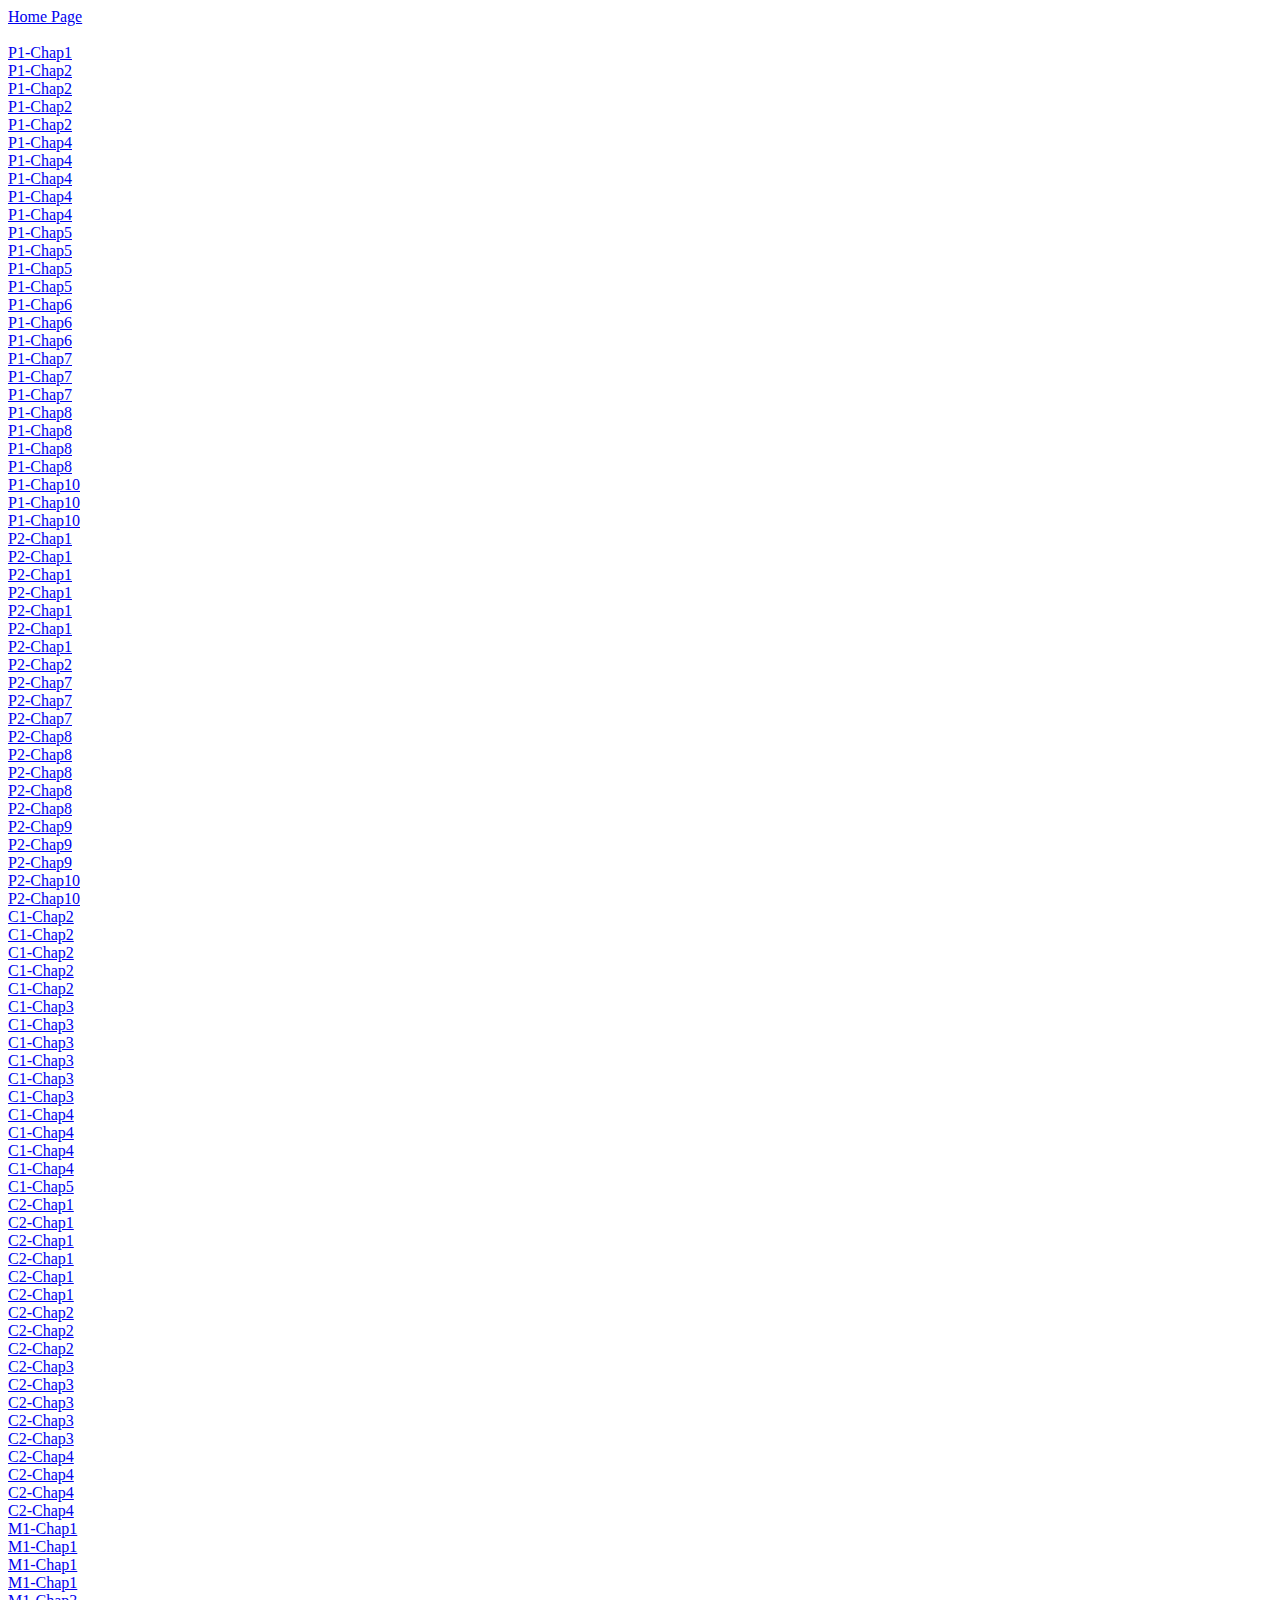
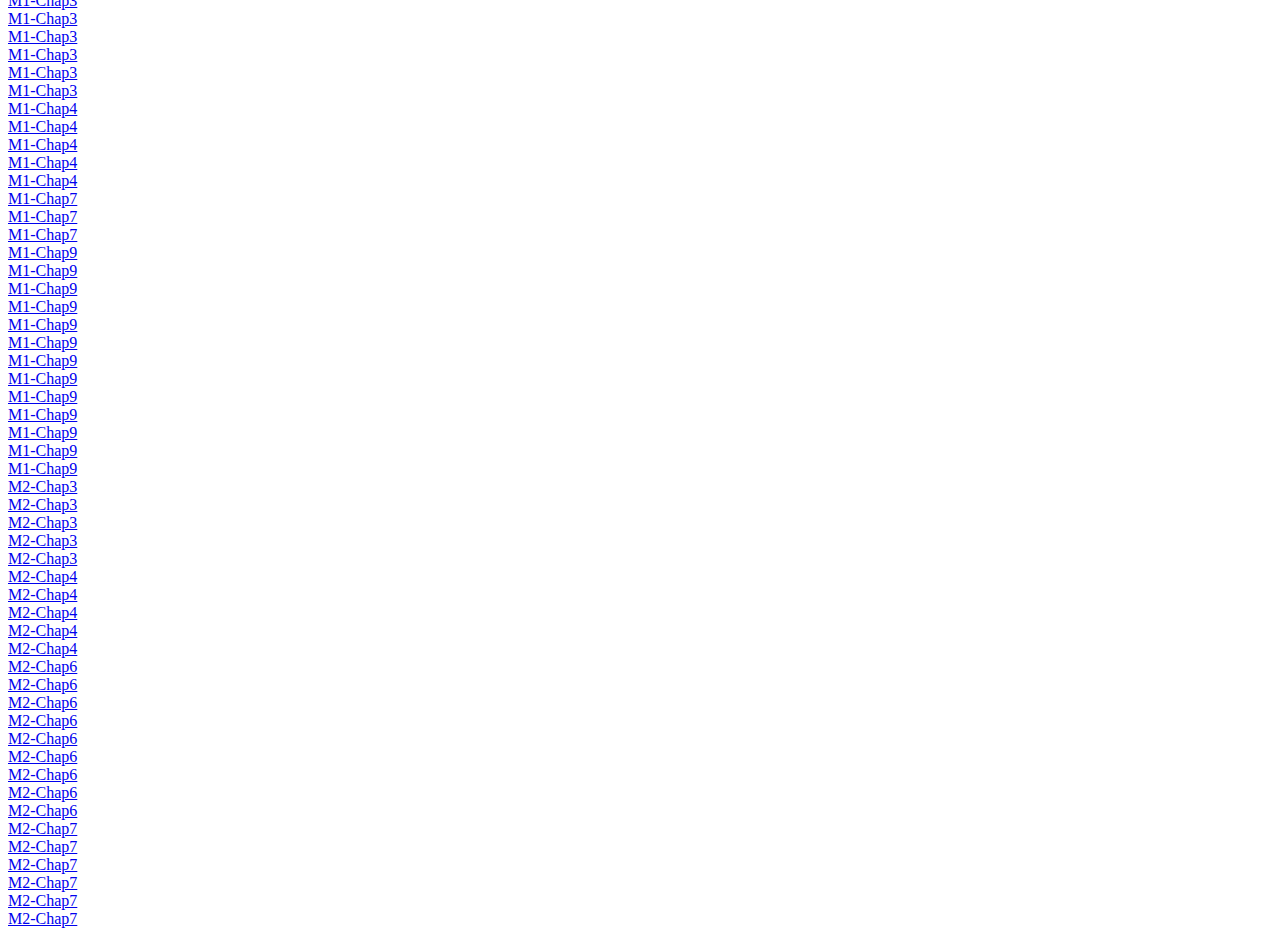
==== eng-master-course.html @ 5a01213c "Add files via upload" ====
<!DOCTYPE html>
<html lang="en">
<head>
    <meta charset="UTF-8">
    <title>Page title</title>
</head>

<body>
	<a href="index.html">Home Page</a><br><br>
	<div id="episode"><li><a href="https://www.youtube.com/embed/qIn3Ebvzquk" target="_blank" class="btn1" data-episode="1">P1-Chap1</a></li> <li><a href="https://www.youtube.com/embed/LFWSBetXIFY" target="_blank" class="btn2" data-episode="2">P1-Chap2</a></li> <li><a href="https://www.youtube.com/embed/RuA6Ti2GtvQ" target="_blank" class="btn3" data-episode="3">P1-Chap2</a></li> <li><a href="https://www.youtube.com/embed/HNg6okxCqPA" target="_blank" class="btn4" data-episode="4">P1-Chap2</a></li> <li><a href="https://www.youtube.com/embed/1-P4wSNPLtQ" target="_blank" class="btn5" data-episode="5">P1-Chap2</a></li> <li><a href="https://www.youtube.com/embed/xIxzbjqj0Z4" target="_blank" class="btn6" data-episode="6">P1-Chap4</a></li> <li><a href="https://www.youtube.com/embed/Z4BrOh06aFA" target="_blank" class="btn7" data-episode="7">P1-Chap4</a></li> <li><a href="https://www.youtube.com/embed/GrCzlS4kJOM" target="_blank" class="btn8" data-episode="8">P1-Chap4</a></li> <li><a href="https://www.youtube.com/embed/d9ynoMYPOjU" target="_blank" class="btn9" data-episode="9">P1-Chap4</a></li> <li><a href="https://www.youtube.com/embed/XBpPqo3p6p4" target="_blank" class="btn10" data-episode="10">P1-Chap4</a></li> <li><a href="https://www.youtube.com/embed/S8e2HyxCXeo" target="_blank" class="btn11" data-episode="11">P1-Chap5</a></li> <li><a href="https://www.youtube.com/embed/FTH6hxVmqUI" target="_blank" class="btn12" data-episode="12">P1-Chap5</a></li> <li><a href="https://www.youtube.com/embed/WFChYW8m6_s" target="_blank" class="btn13" data-episode="13">P1-Chap5</a></li> <li><a href="https://www.youtube.com/embed/08qN9uxZvfE" target="_blank" class="btn14" data-episode="14">P1-Chap5</a></li> <li><a href="https://www.youtube.com/embed/U294QK_Cl9I" target="_blank" class="btn15" data-episode="15">P1-Chap6</a></li> <li><a href="https://www.youtube.com/embed/Ef3BiXIybuI" target="_blank" class="btn16" data-episode="16">P1-Chap6</a></li> <li><a href="https://www.youtube.com/embed/bac44XeewjA" target="_blank" class="btn17" data-episode="17">P1-Chap6</a></li> <li><a href="https://www.youtube.com/embed/5kfsum3V3uM" target="_blank" class="btn18" data-episode="18">P1-Chap7</a></li> <li><a href="https://www.youtube.com/embed/offcs4v5NcY" target="_blank" class="btn19" data-episode="19">P1-Chap7</a></li> <li><a href="https://www.youtube.com/embed/cKwZTyirXg8" target="_blank" class="btn20" data-episode="20">P1-Chap7</a></li> <li><a href="https://www.youtube.com/embed/tm-GzwNNvs8" target="_blank" class="btn21" data-episode="21">P1-Chap8</a></li> <li><a href="https://www.youtube.com/embed/g0NFI07VVYk" target="_blank" class="btn22" data-episode="22">P1-Chap8</a></li> <li><a href="https://www.youtube.com/embed/IBwkVQE7lBQ" target="_blank" class="btn23" data-episode="23">P1-Chap8</a></li> <li><a href="https://www.youtube.com/embed/tWj_EOf27sk" target="_blank" class="btn24" data-episode="24">P1-Chap8</a></li> <li><a href="https://www.youtube.com/embed/JuBaedI1mf0" target="_blank" class="btn25" data-episode="25">P1-Chap10</a></li> <li><a href="https://www.youtube.com/embed/_YDj-R8Lg2c" target="_blank" class="btn26" data-episode="26">P1-Chap10</a></li> <li><a href="https://www.youtube.com/embed/vrCs-q3wAAQ" target="_blank" class="btn27" data-episode="27">P1-Chap10</a></li> <li><a href="https://www.youtube.com/embed/0OAFliOw7z8" target="_blank" class="btn28" data-episode="28">P2-Chap1</a></li> <li><a href="https://www.youtube.com/embed/HKCHepon_zo" target="_blank" class="btn29" data-episode="29">P2-Chap1</a></li> <li><a href="https://www.youtube.com/embed/u9uQehPVTds" target="_blank" class="btn30" data-episode="30">P2-Chap1</a></li> <li><a href="https://www.youtube.com/embed/yYwEPV3M7rI" target="_blank" class="btn31" data-episode="31">P2-Chap1</a></li> <li><a href="https://www.youtube.com/embed/lcaRHX7kQDY" target="_blank" class="btn32" data-episode="32">P2-Chap1</a></li> <li><a href="https://www.youtube.com/embed/WcFTY6wx1vE" target="_blank" class="btn33" data-episode="33">P2-Chap1</a></li> <li><a href="https://www.youtube.com/embed/PgT_V9Sc02c" target="_blank" class="btn34" data-episode="34">P2-Chap1</a></li> <li><a href="https://www.youtube.com/embed/UP_Q7umA9y4" target="_blank" class="btn35" data-episode="35">P2-Chap2</a></li> <li><a href="https://www.youtube.com/embed/GjwxCg92W1k" target="_blank" class="btn36" data-episode="36">P2-Chap7</a></li> <li><a href="https://www.youtube.com/embed/V_4DbqPUfF0" target="_blank" class="btn37" data-episode="37">P2-Chap7</a></li> <li><a href="https://www.youtube.com/embed/qEh_QP2Ly44" target="_blank" class="btn38" data-episode="38">P2-Chap7</a></li> <li><a href="https://www.youtube.com/embed/iuGiEfhfidI" target="_blank" class="btn39" data-episode="39">P2-Chap8</a></li> <li><a href="https://www.youtube.com/embed/20NYhOPnoB4" target="_blank" class="btn40" data-episode="40">P2-Chap8</a></li> <li><a href="https://www.youtube.com/embed/daEsY3inqaE" target="_blank" class="btn41" data-episode="41">P2-Chap8</a></li> <li><a href="https://www.youtube.com/embed/fjB0MWkNRsc" target="_blank" class="btn42" data-episode="42">P2-Chap8</a></li> <li><a href="https://www.youtube.com/embed/0UL1xpiduu4" target="_blank" class="btn43" data-episode="43">P2-Chap8</a></li> <li><a href="https://www.youtube.com/embed/bq8ZqnoBvk4" target="_blank" class="btn44" data-episode="44">P2-Chap9</a></li> <li><a href="https://www.youtube.com/embed/1RYSLXsT6go" target="_blank" class="btn45" data-episode="45">P2-Chap9</a></li> <li><a href="https://www.youtube.com/embed/RYm1O3x3U40" target="_blank" class="btn46" data-episode="46">P2-Chap9</a></li> <li><a href="https://www.youtube.com/embed/lWDG06elHwE" target="_blank" class="btn47" data-episode="47">P2-Chap10</a></li> <li><a href="https://www.youtube.com/embed/1_IdevbqcUA" target="_blank" class="btn48" data-episode="48">P2-Chap10</a></li> <li><a href="https://www.youtube.com/embed/7x_MVnyXPKI" target="_blank" class="btn49" data-episode="49">C1-Chap2</a></li> <li><a href="https://www.youtube.com/embed/NzoKvGJ8muI" target="_blank" class="btn50" data-episode="50">C1-Chap2</a></li> <li><a href="https://www.youtube.com/embed/3Hpg1yFbu-E" target="_blank" class="btn51" data-episode="51">C1-Chap2</a></li> <li><a href="https://www.youtube.com/embed/v46cCko1aPQ" target="_blank" class="btn52" data-episode="52">C1-Chap2</a></li> <li><a href="https://www.youtube.com/embed/SAY9PH0NgJw" target="_blank" class="btn53" data-episode="53">C1-Chap2</a></li> <li><a href="https://www.youtube.com/embed/kgRKSnrvk3Y" target="_blank" class="btn54" data-episode="54">C1-Chap3</a></li> <li><a href="https://www.youtube.com/embed/Y_np22MFXrM" target="_blank" class="btn55" data-episode="55">C1-Chap3</a></li> <li><a href="https://www.youtube.com/embed/m5hhyEj3vG4" target="_blank" class="btn56" data-episode="56">C1-Chap3</a></li> <li><a href="https://www.youtube.com/embed/929NhnT88IA" target="_blank" class="btn57" data-episode="57">C1-Chap3</a></li> <li><a href="https://www.youtube.com/embed/4RqFfzIRl4M" target="_blank" class="btn58" data-episode="58">C1-Chap3</a></li> <li><a href="https://www.youtube.com/embed/Obi7hUFs59I" target="_blank" class="btn59" data-episode="59">C1-Chap3</a></li> <li><a href="https://www.youtube.com/embed/BvxBJmAjq5s" target="_blank" class="btn60" data-episode="60">C1-Chap4</a></li> <li><a href="https://www.youtube.com/embed/7SYTFMxrK-A" target="_blank" class="btn61" data-episode="61">C1-Chap4</a></li> <li><a href="https://www.youtube.com/embed/tq0u7GIG7Kk" target="_blank" class="btn62" data-episode="62">C1-Chap4</a></li> <li><a href="https://www.youtube.com/embed/fODLasMzYW4" target="_blank" class="btn63" data-episode="63">C1-Chap4</a></li> <li><a href="https://www.youtube.com/embed/IqVSxjLYiqk" target="_blank" class="btn64" data-episode="64">C1-Chap5</a></li> <li><a href="https://www.youtube.com/embed/wtxuC2cnMYk" target="_blank" class="btn65" data-episode="65">C2-Chap1</a></li> <li><a href="https://www.youtube.com/embed/Z_VIQ5XjPi4" target="_blank" class="btn66" data-episode="66">C2-Chap1</a></li> <li><a href="https://www.youtube.com/embed/VG-20jEnL7M" target="_blank" class="btn67" data-episode="67">C2-Chap1</a></li> <li><a href="https://www.youtube.com/embed/uDS8FAsryx8" target="_blank" class="btn68" data-episode="68">C2-Chap1</a></li> <li><a href="https://www.youtube.com/embed/X1h0OV7CL9g" target="_blank" class="btn69" data-episode="69">C2-Chap1</a></li> <li><a href="https://www.youtube.com/embed/gHVJeKopqhk" target="_blank" class="btn70" data-episode="70">C2-Chap1</a></li> <li><a href="https://www.youtube.com/embed/nLU2LICk_gc" target="_blank" class="btn71" data-episode="71">C2-Chap2</a></li> <li><a href="https://www.youtube.com/embed/0ZvL6KMyilY" target="_blank" class="btn72" data-episode="72">C2-Chap2</a></li> <li><a href="https://www.youtube.com/embed/E2ZJHAbTqnQ" target="_blank" class="btn73" data-episode="73">C2-Chap2</a></li> <li><a href="https://www.youtube.com/embed/uoN-BAyAexI" target="_blank" class="btn74" data-episode="74">C2-Chap3</a></li> <li><a href="https://www.youtube.com/embed/1LSMvw8cPlg" target="_blank" class="btn75" data-episode="75">C2-Chap3</a></li> <li><a href="https://www.youtube.com/embed/lke7lotgdBU" target="_blank" class="btn76" data-episode="76">C2-Chap3</a></li> <li><a href="https://www.youtube.com/embed/g7_AlmgOwKw" target="_blank" class="btn77" data-episode="77">C2-Chap3</a></li> <li><a href="https://www.youtube.com/embed/qEZqAqnDPwE" target="_blank" class="btn78" data-episode="78">C2-Chap3</a></li> <li><a href="https://www.youtube.com/embed/4g59Fury5-0" target="_blank" class="btn79" data-episode="79">C2-Chap4</a></li> <li><a href="https://www.youtube.com/embed/Qr8OaLseP0M" target="_blank" class="btn80" data-episode="80">C2-Chap4</a></li> <li><a href="https://www.youtube.com/embed/KREMUrHnbhw" target="_blank" class="btn81" data-episode="81">C2-Chap4</a></li> <li><a href="https://www.youtube.com/embed/5K6B7BGtn7g" target="_blank" class="btn82" data-episode="82">C2-Chap4</a></li> <li><a href="https://www.youtube.com/embed/FLwquiZJx8c" target="_blank" class="btn83" data-episode="83">M1-Chap1</a></li> <li><a href="https://www.youtube.com/embed/J5IEx9Hs0kE" target="_blank" class="btn84" data-episode="84">M1-Chap1</a></li> <li><a href="https://www.youtube.com/embed/E_Edva47Eds" target="_blank" class="btn85" data-episode="85">M1-Chap1</a></li> <li><a href="https://www.youtube.com/embed/uQ_ZrUp_-ZU" target="_blank" class="btn86" data-episode="86">M1-Chap1</a></li> <li><a href="https://www.youtube.com/embed/dcbp41kwNk4" target="_blank" class="btn87" data-episode="87">M1-Chap3</a></li> <li><a href="https://www.youtube.com/embed/8mjbqgSk69s" target="_blank" class="btn88" data-episode="88">M1-Chap3</a></li> <li><a href="https://www.youtube.com/embed/CghK4sDqeso" target="_blank" class="btn89" data-episode="89">M1-Chap3</a></li> <li><a href="https://www.youtube.com/embed/ySi4MS_xcDM" target="_blank" class="btn90" data-episode="90">M1-Chap3</a></li> <li><a href="https://www.youtube.com/embed/Lh6-3BBdInw" target="_blank" class="btn91" data-episode="91">M1-Chap3</a></li> <li><a href="https://www.youtube.com/embed/QB2iR0LswIQ" target="_blank" class="btn92" data-episode="92">M1-Chap3</a></li> <li><a href="https://www.youtube.com/embed/uoP6GDaH98o" target="_blank" class="btn93" data-episode="93">M1-Chap4</a></li> <li><a href="https://www.youtube.com/embed/FY31yAkdd1g" target="_blank" class="btn94" data-episode="94">M1-Chap4</a></li> <li><a href="https://www.youtube.com/embed/Nt4r9IdfpKk" target="_blank" class="btn95" data-episode="95">M1-Chap4</a></li> <li><a href="https://www.youtube.com/embed/64niZ5GvI7s" target="_blank" class="btn96" data-episode="96">M1-Chap4</a></li> <li><a href="https://www.youtube.com/embed/O1FS0CgJ9xo" target="_blank" class="btn97" data-episode="97">M1-Chap4</a></li> <li><a href="https://www.youtube.com/embed/t8wTgc9PslE" target="_blank" class="btn98" data-episode="98">M1-Chap7</a></li> <li><a href="https://www.youtube.com/embed/tZ8RY-aPAE8" target="_blank" class="btn99" data-episode="99">M1-Chap7</a></li> <li><a href="https://www.youtube.com/embed/6k6mTyWfuiM" target="_blank" class="btn100" data-episode="100">M1-Chap7</a></li> <li><a href="https://www.youtube.com/embed/SNRqEPTJwhA" target="_blank" class="btn101" data-episode="101">M1-Chap9</a></li> <li><a href="https://www.youtube.com/embed/w4r8RHhOJPs" target="_blank" class="btn102" data-episode="102">M1-Chap9</a></li> <li><a href="https://www.youtube.com/embed/SirJvYprW8U" target="_blank" class="btn103" data-episode="103">M1-Chap9</a></li> <li><a href="https://www.youtube.com/embed/h-xyAcZZA0U" target="_blank" class="btn104" data-episode="104">M1-Chap9</a></li> <li><a href="https://www.youtube.com/embed/qUkrYHcl5tM" target="_blank" class="btn105" data-episode="105">M1-Chap9</a></li> <li><a href="https://www.youtube.com/embed/L03z_wi9_14" target="_blank" class="btn106" data-episode="106">M1-Chap9</a></li> <li><a href="https://www.youtube.com/embed/ZjOKFMMPAC4" target="_blank" class="btn107" data-episode="107">M1-Chap9</a></li> <li><a href="https://www.youtube.com/embed/usQvT0cJ03A" target="_blank" class="btn108" data-episode="108">M1-Chap9</a></li> <li><a href="https://www.youtube.com/embed/UvLKi26zXfU" target="_blank" class="btn109" data-episode="109">M1-Chap9</a></li> <li><a href="https://www.youtube.com/embed/rXqHTHM-fgM" target="_blank" class="btn110" data-episode="110">M1-Chap9</a></li> <li><a href="https://www.youtube.com/embed/VAHpmw7yAbU" target="_blank" class="btn111" data-episode="111">M1-Chap9</a></li> <li><a href="https://www.youtube.com/embed/JMiVHNmR0pg" target="_blank" class="btn112" data-episode="112">M1-Chap9</a></li> <li><a href="https://www.youtube.com/embed/VNhWT4RjVBY" target="_blank" class="btn113" data-episode="113">M1-Chap9</a></li> <li><a href="https://www.youtube.com/embed/2Jn1rctaOFM" target="_blank" class="btn114" data-episode="114">M2-Chap3</a></li> <li><a href="https://www.youtube.com/embed/WUb-gS3GUss" target="_blank" class="btn115" data-episode="115">M2-Chap3</a></li> <li><a href="https://www.youtube.com/embed/LIyRAVZzfO4" target="_blank" class="btn116" data-episode="116">M2-Chap3</a></li> <li><a href="https://www.youtube.com/embed/YGRgmn4r1gk" target="_blank" class="btn117" data-episode="117">M2-Chap3</a></li> <li><a href="https://www.youtube.com/embed/4pNDzSa_3-8" target="_blank" class="btn118" data-episode="118">M2-Chap3</a></li> <li><a href="https://www.youtube.com/embed/4YbLdZAKRjg" target="_blank" class="btn119" data-episode="119">M2-Chap4</a></li> <li><a href="https://www.youtube.com/embed/Qsgq681O_Fo" target="_blank" class="btn120" data-episode="120">M2-Chap4</a></li> <li><a href="https://www.youtube.com/embed/pm2T6JSwn4w" target="_blank" class="btn121" data-episode="121">M2-Chap4</a></li> <li><a href="https://www.youtube.com/embed/-o52wJq02pQ" target="_blank" class="btn122" data-episode="122">M2-Chap4</a></li> <li><a href="https://www.youtube.com/embed/1U6N6sRE_Tc" target="_blank" class="btn123" data-episode="123">M2-Chap4</a></li> <li><a href="https://www.youtube.com/embed/SArJfQHwSzE" target="_blank" class="btn124" data-episode="124">M2-Chap6</a></li> <li><a href="https://www.youtube.com/embed/VK_YfL2ik3Q" target="_blank" class="btn125" data-episode="125">M2-Chap6</a></li> <li><a href="https://www.youtube.com/embed/WzJvZ7FtQTE" target="_blank" class="btn126" data-episode="126">M2-Chap6</a></li> <li><a href="https://www.youtube.com/embed/mqzo9ywYveU" target="_blank" class="btn127" data-episode="127">M2-Chap6</a></li> <li><a href="https://www.youtube.com/embed/aDSoHK6OO2g" target="_blank" class="btn128" data-episode="128">M2-Chap6</a></li> <li><a href="https://www.youtube.com/embed/7El4nOgJGdc" target="_blank" class="btn129" data-episode="129">M2-Chap6</a></li> <li><a href="https://www.youtube.com/embed/-eG4TtoL-YQ" target="_blank" class="btn130" data-episode="130">M2-Chap6</a></li> <li><a href="https://www.youtube.com/embed/Msy-7LxCGTE" target="_blank" class="btn131" data-episode="131">M2-Chap6</a></li> <li><a href="https://www.youtube.com/embed/jUGOuMOcWUA" target="_blank" class="btn132" data-episode="132">M2-Chap6</a></li> <li><a href="https://www.youtube.com/embed/EPE-iZl7Zog" target="_blank" class="btn133" data-episode="133">M2-Chap7</a></li> <li><a href="https://www.youtube.com/embed/JiK_VCZojLI" target="_blank" class="btn134" data-episode="134">M2-Chap7</a></li> <li><a href="https://www.youtube.com/embed/dOpbWPOMRFc" target="_blank" class="btn135" data-episode="135">M2-Chap7</a></li> <li><a href="https://www.youtube.com/embed/MHwHa7uCMRw" target="_blank" class="btn136" data-episode="136">M2-Chap7</a></li> <li><a href="https://www.youtube.com/embed/kbID1RrlPSg" target="_blank" class="btn137" data-episode="137">M2-Chap7</a></li> <li><a href="https://www.youtube.com/embed/mVRN6l2hw6M" target="_blank" class="btn138" data-episode="138">M2-Chap7</a></li></div>



</body>

</html>
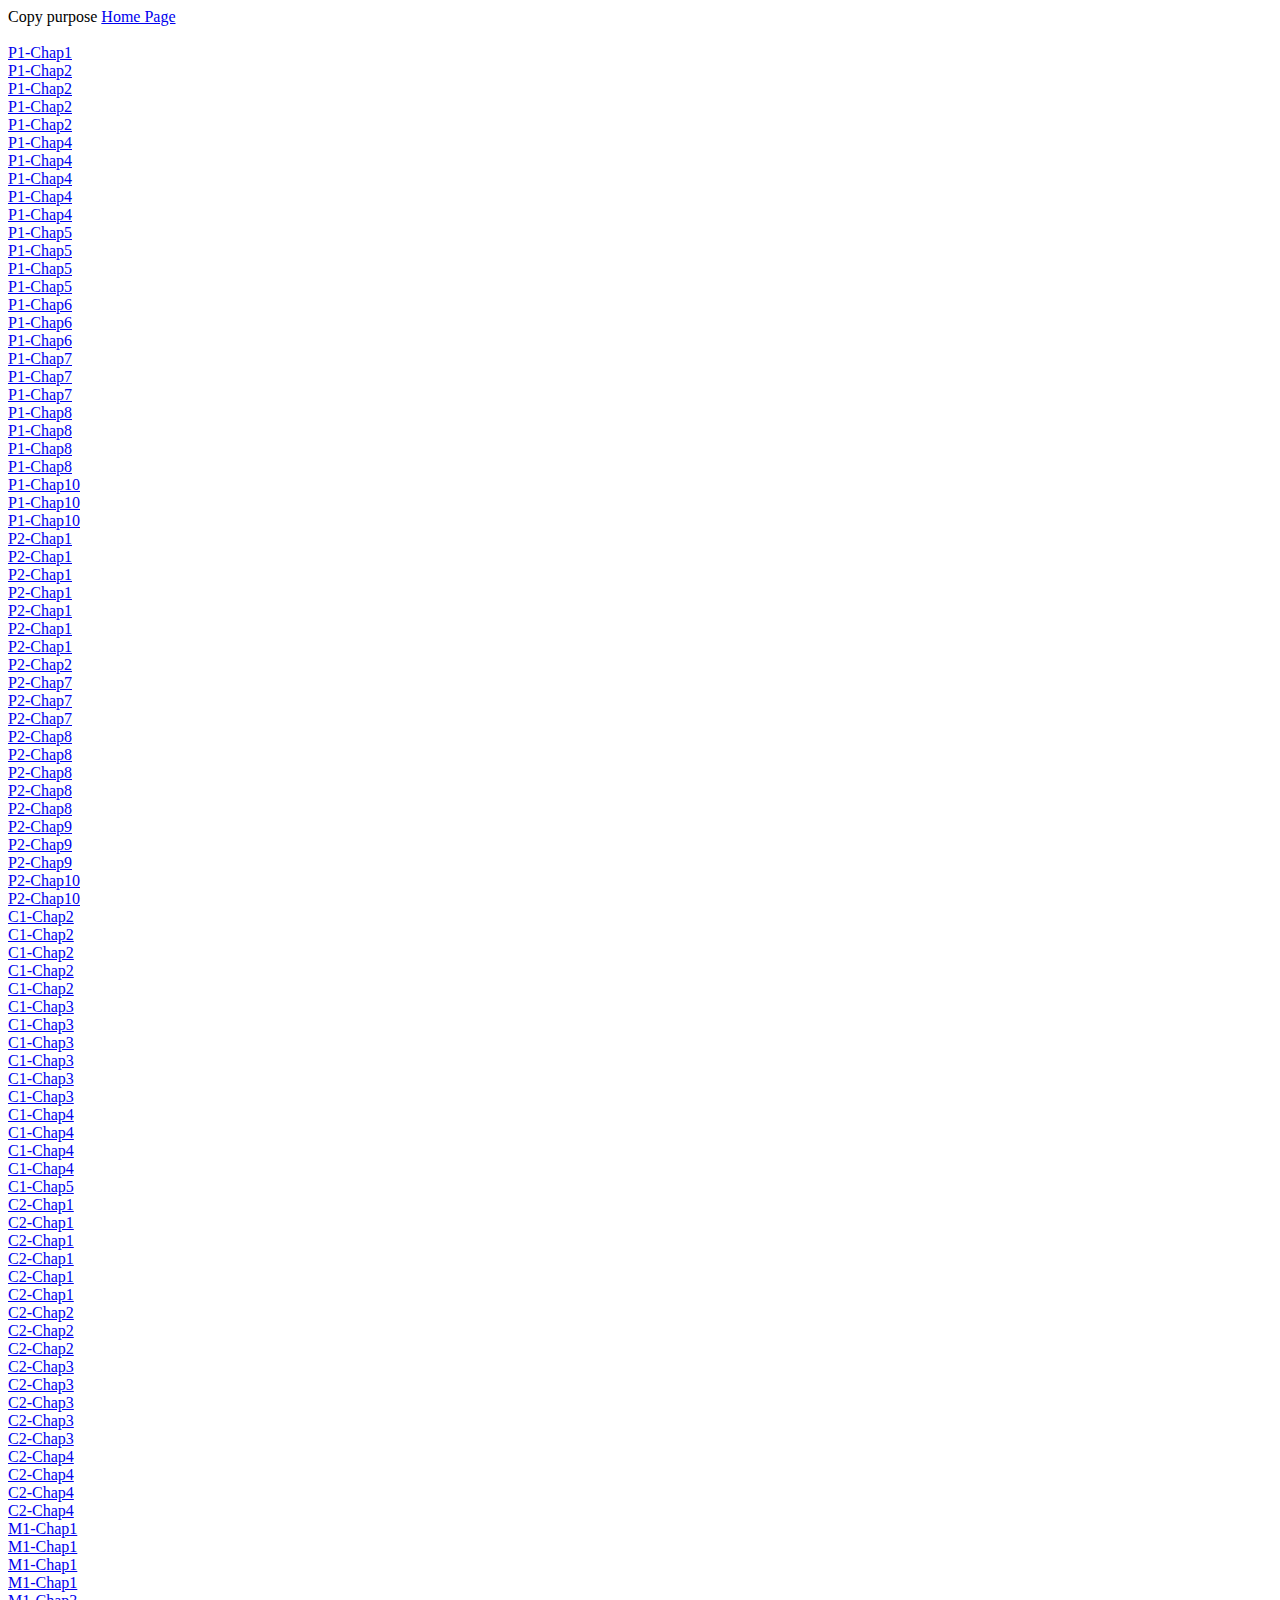
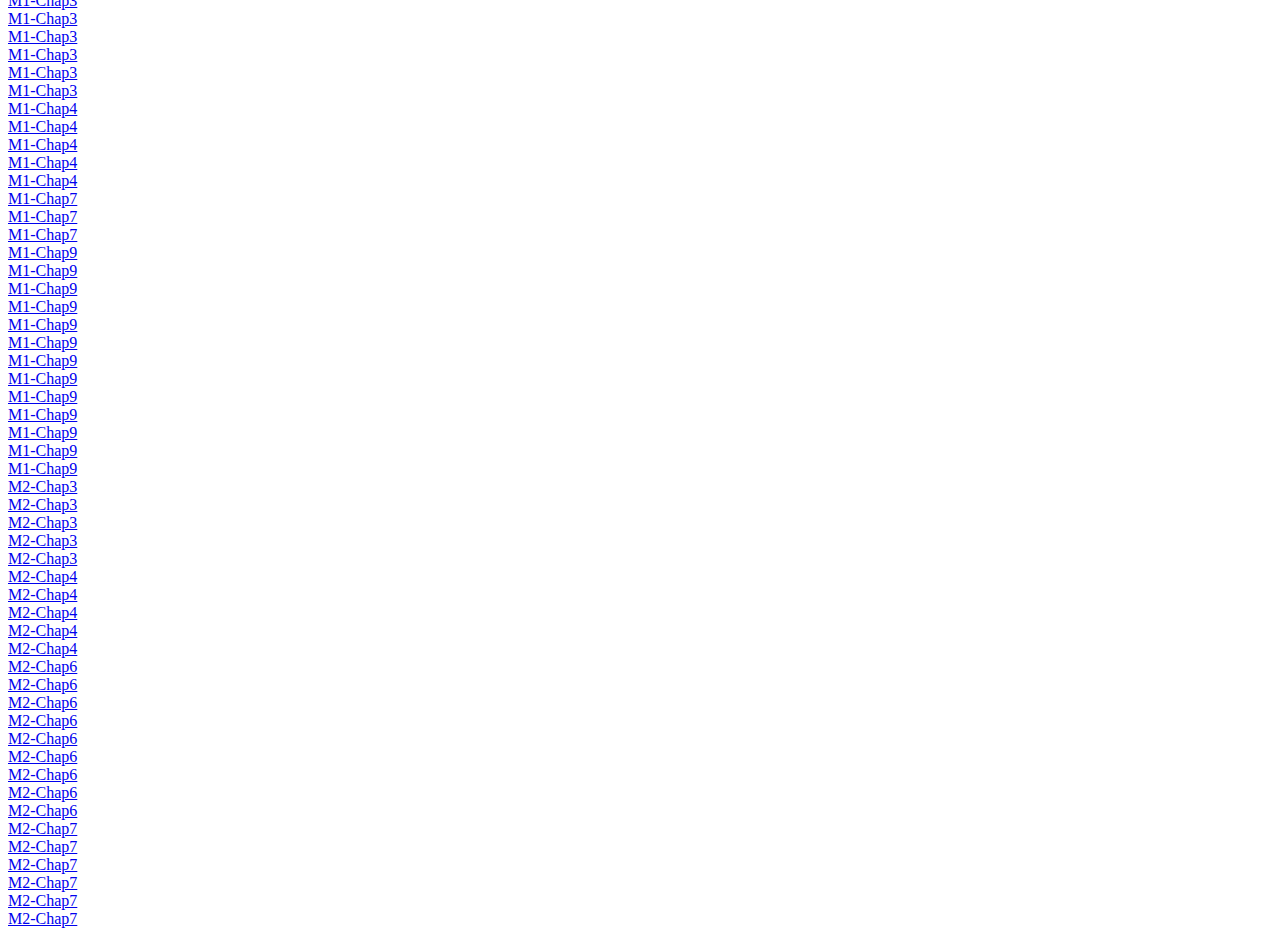
==== commit efd55431: "Update eng-master-course.html" ====
--- a/eng-master-course.html
+++ b/eng-master-course.html
@@ -1,11 +1,13 @@
 <!DOCTYPE html>
 <html lang="en">
 <head>
-    <meta charset="UTF-8">
+    <meta name="viewport" content="width=device-width, initial-scale=1.0">
     <title>Page title</title>
 </head>
 
 <body>
+Copy purpose
+	
 	<a href="index.html">Home Page</a><br><br>
 	<div id="episode"><li><a href="https://www.youtube.com/embed/qIn3Ebvzquk" target="_blank" class="btn1" data-episode="1">P1-Chap1</a></li> <li><a href="https://www.youtube.com/embed/LFWSBetXIFY" target="_blank" class="btn2" data-episode="2">P1-Chap2</a></li> <li><a href="https://www.youtube.com/embed/RuA6Ti2GtvQ" target="_blank" class="btn3" data-episode="3">P1-Chap2</a></li> <li><a href="https://www.youtube.com/embed/HNg6okxCqPA" target="_blank" class="btn4" data-episode="4">P1-Chap2</a></li> <li><a href="https://www.youtube.com/embed/1-P4wSNPLtQ" target="_blank" class="btn5" data-episode="5">P1-Chap2</a></li> <li><a href="https://www.youtube.com/embed/xIxzbjqj0Z4" target="_blank" class="btn6" data-episode="6">P1-Chap4</a></li> <li><a href="https://www.youtube.com/embed/Z4BrOh06aFA" target="_blank" class="btn7" data-episode="7">P1-Chap4</a></li> <li><a href="https://www.youtube.com/embed/GrCzlS4kJOM" target="_blank" class="btn8" data-episode="8">P1-Chap4</a></li> <li><a href="https://www.youtube.com/embed/d9ynoMYPOjU" target="_blank" class="btn9" data-episode="9">P1-Chap4</a></li> <li><a href="https://www.youtube.com/embed/XBpPqo3p6p4" target="_blank" class="btn10" data-episode="10">P1-Chap4</a></li> <li><a href="https://www.youtube.com/embed/S8e2HyxCXeo" target="_blank" class="btn11" data-episode="11">P1-Chap5</a></li> <li><a href="https://www.youtube.com/embed/FTH6hxVmqUI" target="_blank" class="btn12" data-episode="12">P1-Chap5</a></li> <li><a href="https://www.youtube.com/embed/WFChYW8m6_s" target="_blank" class="btn13" data-episode="13">P1-Chap5</a></li> <li><a href="https://www.youtube.com/embed/08qN9uxZvfE" target="_blank" class="btn14" data-episode="14">P1-Chap5</a></li> <li><a href="https://www.youtube.com/embed/U294QK_Cl9I" target="_blank" class="btn15" data-episode="15">P1-Chap6</a></li> <li><a href="https://www.youtube.com/embed/Ef3BiXIybuI" target="_blank" class="btn16" data-episode="16">P1-Chap6</a></li> <li><a href="https://www.youtube.com/embed/bac44XeewjA" target="_blank" class="btn17" data-episode="17">P1-Chap6</a></li> <li><a href="https://www.youtube.com/embed/5kfsum3V3uM" target="_blank" class="btn18" data-episode="18">P1-Chap7</a></li> <li><a href="https://www.youtube.com/embed/offcs4v5NcY" target="_blank" class="btn19" data-episode="19">P1-Chap7</a></li> <li><a href="https://www.youtube.com/embed/cKwZTyirXg8" target="_blank" class="btn20" data-episode="20">P1-Chap7</a></li> <li><a href="https://www.youtube.com/embed/tm-GzwNNvs8" target="_blank" class="btn21" data-episode="21">P1-Chap8</a></li> <li><a href="https://www.youtube.com/embed/g0NFI07VVYk" target="_blank" class="btn22" data-episode="22">P1-Chap8</a></li> <li><a href="https://www.youtube.com/embed/IBwkVQE7lBQ" target="_blank" class="btn23" data-episode="23">P1-Chap8</a></li> <li><a href="https://www.youtube.com/embed/tWj_EOf27sk" target="_blank" class="btn24" data-episode="24">P1-Chap8</a></li> <li><a href="https://www.youtube.com/embed/JuBaedI1mf0" target="_blank" class="btn25" data-episode="25">P1-Chap10</a></li> <li><a href="https://www.youtube.com/embed/_YDj-R8Lg2c" target="_blank" class="btn26" data-episode="26">P1-Chap10</a></li> <li><a href="https://www.youtube.com/embed/vrCs-q3wAAQ" target="_blank" class="btn27" data-episode="27">P1-Chap10</a></li> <li><a href="https://www.youtube.com/embed/0OAFliOw7z8" target="_blank" class="btn28" data-episode="28">P2-Chap1</a></li> <li><a href="https://www.youtube.com/embed/HKCHepon_zo" target="_blank" class="btn29" data-episode="29">P2-Chap1</a></li> <li><a href="https://www.youtube.com/embed/u9uQehPVTds" target="_blank" class="btn30" data-episode="30">P2-Chap1</a></li> <li><a href="https://www.youtube.com/embed/yYwEPV3M7rI" target="_blank" class="btn31" data-episode="31">P2-Chap1</a></li> <li><a href="https://www.youtube.com/embed/lcaRHX7kQDY" target="_blank" class="btn32" data-episode="32">P2-Chap1</a></li> <li><a href="https://www.youtube.com/embed/WcFTY6wx1vE" target="_blank" class="btn33" data-episode="33">P2-Chap1</a></li> <li><a href="https://www.youtube.com/embed/PgT_V9Sc02c" target="_blank" class="btn34" data-episode="34">P2-Chap1</a></li> <li><a href="https://www.youtube.com/embed/UP_Q7umA9y4" target="_blank" class="btn35" data-episode="35">P2-Chap2</a></li> <li><a href="https://www.youtube.com/embed/GjwxCg92W1k" target="_blank" class="btn36" data-episode="36">P2-Chap7</a></li> <li><a href="https://www.youtube.com/embed/V_4DbqPUfF0" target="_blank" class="btn37" data-episode="37">P2-Chap7</a></li> <li><a href="https://www.youtube.com/embed/qEh_QP2Ly44" target="_blank" class="btn38" data-episode="38">P2-Chap7</a></li> <li><a href="https://www.youtube.com/embed/iuGiEfhfidI" target="_blank" class="btn39" data-episode="39">P2-Chap8</a></li> <li><a href="https://www.youtube.com/embed/20NYhOPnoB4" target="_blank" class="btn40" data-episode="40">P2-Chap8</a></li> <li><a href="https://www.youtube.com/embed/daEsY3inqaE" target="_blank" class="btn41" data-episode="41">P2-Chap8</a></li> <li><a href="https://www.youtube.com/embed/fjB0MWkNRsc" target="_blank" class="btn42" data-episode="42">P2-Chap8</a></li> <li><a href="https://www.youtube.com/embed/0UL1xpiduu4" target="_blank" class="btn43" data-episode="43">P2-Chap8</a></li> <li><a href="https://www.youtube.com/embed/bq8ZqnoBvk4" target="_blank" class="btn44" data-episode="44">P2-Chap9</a></li> <li><a href="https://www.youtube.com/embed/1RYSLXsT6go" target="_blank" class="btn45" data-episode="45">P2-Chap9</a></li> <li><a href="https://www.youtube.com/embed/RYm1O3x3U40" target="_blank" class="btn46" data-episode="46">P2-Chap9</a></li> <li><a href="https://www.youtube.com/embed/lWDG06elHwE" target="_blank" class="btn47" data-episode="47">P2-Chap10</a></li> <li><a href="https://www.youtube.com/embed/1_IdevbqcUA" target="_blank" class="btn48" data-episode="48">P2-Chap10</a></li> <li><a href="https://www.youtube.com/embed/7x_MVnyXPKI" target="_blank" class="btn49" data-episode="49">C1-Chap2</a></li> <li><a href="https://www.youtube.com/embed/NzoKvGJ8muI" target="_blank" class="btn50" data-episode="50">C1-Chap2</a></li> <li><a href="https://www.youtube.com/embed/3Hpg1yFbu-E" target="_blank" class="btn51" data-episode="51">C1-Chap2</a></li> <li><a href="https://www.youtube.com/embed/v46cCko1aPQ" target="_blank" class="btn52" data-episode="52">C1-Chap2</a></li> <li><a href="https://www.youtube.com/embed/SAY9PH0NgJw" target="_blank" class="btn53" data-episode="53">C1-Chap2</a></li> <li><a href="https://www.youtube.com/embed/kgRKSnrvk3Y" target="_blank" class="btn54" data-episode="54">C1-Chap3</a></li> <li><a href="https://www.youtube.com/embed/Y_np22MFXrM" target="_blank" class="btn55" data-episode="55">C1-Chap3</a></li> <li><a href="https://www.youtube.com/embed/m5hhyEj3vG4" target="_blank" class="btn56" data-episode="56">C1-Chap3</a></li> <li><a href="https://www.youtube.com/embed/929NhnT88IA" target="_blank" class="btn57" data-episode="57">C1-Chap3</a></li> <li><a href="https://www.youtube.com/embed/4RqFfzIRl4M" target="_blank" class="btn58" data-episode="58">C1-Chap3</a></li> <li><a href="https://www.youtube.com/embed/Obi7hUFs59I" target="_blank" class="btn59" data-episode="59">C1-Chap3</a></li> <li><a href="https://www.youtube.com/embed/BvxBJmAjq5s" target="_blank" class="btn60" data-episode="60">C1-Chap4</a></li> <li><a href="https://www.youtube.com/embed/7SYTFMxrK-A" target="_blank" class="btn61" data-episode="61">C1-Chap4</a></li> <li><a href="https://www.youtube.com/embed/tq0u7GIG7Kk" target="_blank" class="btn62" data-episode="62">C1-Chap4</a></li> <li><a href="https://www.youtube.com/embed/fODLasMzYW4" target="_blank" class="btn63" data-episode="63">C1-Chap4</a></li> <li><a href="https://www.youtube.com/embed/IqVSxjLYiqk" target="_blank" class="btn64" data-episode="64">C1-Chap5</a></li> <li><a href="https://www.youtube.com/embed/wtxuC2cnMYk" target="_blank" class="btn65" data-episode="65">C2-Chap1</a></li> <li><a href="https://www.youtube.com/embed/Z_VIQ5XjPi4" target="_blank" class="btn66" data-episode="66">C2-Chap1</a></li> <li><a href="https://www.youtube.com/embed/VG-20jEnL7M" target="_blank" class="btn67" data-episode="67">C2-Chap1</a></li> <li><a href="https://www.youtube.com/embed/uDS8FAsryx8" target="_blank" class="btn68" data-episode="68">C2-Chap1</a></li> <li><a href="https://www.youtube.com/embed/X1h0OV7CL9g" target="_blank" class="btn69" data-episode="69">C2-Chap1</a></li> <li><a href="https://www.youtube.com/embed/gHVJeKopqhk" target="_blank" class="btn70" data-episode="70">C2-Chap1</a></li> <li><a href="https://www.youtube.com/embed/nLU2LICk_gc" target="_blank" class="btn71" data-episode="71">C2-Chap2</a></li> <li><a href="https://www.youtube.com/embed/0ZvL6KMyilY" target="_blank" class="btn72" data-episode="72">C2-Chap2</a></li> <li><a href="https://www.youtube.com/embed/E2ZJHAbTqnQ" target="_blank" class="btn73" data-episode="73">C2-Chap2</a></li> <li><a href="https://www.youtube.com/embed/uoN-BAyAexI" target="_blank" class="btn74" data-episode="74">C2-Chap3</a></li> <li><a href="https://www.youtube.com/embed/1LSMvw8cPlg" target="_blank" class="btn75" data-episode="75">C2-Chap3</a></li> <li><a href="https://www.youtube.com/embed/lke7lotgdBU" target="_blank" class="btn76" data-episode="76">C2-Chap3</a></li> <li><a href="https://www.youtube.com/embed/g7_AlmgOwKw" target="_blank" class="btn77" data-episode="77">C2-Chap3</a></li> <li><a href="https://www.youtube.com/embed/qEZqAqnDPwE" target="_blank" class="btn78" data-episode="78">C2-Chap3</a></li> <li><a href="https://www.youtube.com/embed/4g59Fury5-0" target="_blank" class="btn79" data-episode="79">C2-Chap4</a></li> <li><a href="https://www.youtube.com/embed/Qr8OaLseP0M" target="_blank" class="btn80" data-episode="80">C2-Chap4</a></li> <li><a href="https://www.youtube.com/embed/KREMUrHnbhw" target="_blank" class="btn81" data-episode="81">C2-Chap4</a></li> <li><a href="https://www.youtube.com/embed/5K6B7BGtn7g" target="_blank" class="btn82" data-episode="82">C2-Chap4</a></li> <li><a href="https://www.youtube.com/embed/FLwquiZJx8c" target="_blank" class="btn83" data-episode="83">M1-Chap1</a></li> <li><a href="https://www.youtube.com/embed/J5IEx9Hs0kE" target="_blank" class="btn84" data-episode="84">M1-Chap1</a></li> <li><a href="https://www.youtube.com/embed/E_Edva47Eds" target="_blank" class="btn85" data-episode="85">M1-Chap1</a></li> <li><a href="https://www.youtube.com/embed/uQ_ZrUp_-ZU" target="_blank" class="btn86" data-episode="86">M1-Chap1</a></li> <li><a href="https://www.youtube.com/embed/dcbp41kwNk4" target="_blank" class="btn87" data-episode="87">M1-Chap3</a></li> <li><a href="https://www.youtube.com/embed/8mjbqgSk69s" target="_blank" class="btn88" data-episode="88">M1-Chap3</a></li> <li><a href="https://www.youtube.com/embed/CghK4sDqeso" target="_blank" class="btn89" data-episode="89">M1-Chap3</a></li> <li><a href="https://www.youtube.com/embed/ySi4MS_xcDM" target="_blank" class="btn90" data-episode="90">M1-Chap3</a></li> <li><a href="https://www.youtube.com/embed/Lh6-3BBdInw" target="_blank" class="btn91" data-episode="91">M1-Chap3</a></li> <li><a href="https://www.youtube.com/embed/QB2iR0LswIQ" target="_blank" class="btn92" data-episode="92">M1-Chap3</a></li> <li><a href="https://www.youtube.com/embed/uoP6GDaH98o" target="_blank" class="btn93" data-episode="93">M1-Chap4</a></li> <li><a href="https://www.youtube.com/embed/FY31yAkdd1g" target="_blank" class="btn94" data-episode="94">M1-Chap4</a></li> <li><a href="https://www.youtube.com/embed/Nt4r9IdfpKk" target="_blank" class="btn95" data-episode="95">M1-Chap4</a></li> <li><a href="https://www.youtube.com/embed/64niZ5GvI7s" target="_blank" class="btn96" data-episode="96">M1-Chap4</a></li> <li><a href="https://www.youtube.com/embed/O1FS0CgJ9xo" target="_blank" class="btn97" data-episode="97">M1-Chap4</a></li> <li><a href="https://www.youtube.com/embed/t8wTgc9PslE" target="_blank" class="btn98" data-episode="98">M1-Chap7</a></li> <li><a href="https://www.youtube.com/embed/tZ8RY-aPAE8" target="_blank" class="btn99" data-episode="99">M1-Chap7</a></li> <li><a href="https://www.youtube.com/embed/6k6mTyWfuiM" target="_blank" class="btn100" data-episode="100">M1-Chap7</a></li> <li><a href="https://www.youtube.com/embed/SNRqEPTJwhA" target="_blank" class="btn101" data-episode="101">M1-Chap9</a></li> <li><a href="https://www.youtube.com/embed/w4r8RHhOJPs" target="_blank" class="btn102" data-episode="102">M1-Chap9</a></li> <li><a href="https://www.youtube.com/embed/SirJvYprW8U" target="_blank" class="btn103" data-episode="103">M1-Chap9</a></li> <li><a href="https://www.youtube.com/embed/h-xyAcZZA0U" target="_blank" class="btn104" data-episode="104">M1-Chap9</a></li> <li><a href="https://www.youtube.com/embed/qUkrYHcl5tM" target="_blank" class="btn105" data-episode="105">M1-Chap9</a></li> <li><a href="https://www.youtube.com/embed/L03z_wi9_14" target="_blank" class="btn106" data-episode="106">M1-Chap9</a></li> <li><a href="https://www.youtube.com/embed/ZjOKFMMPAC4" target="_blank" class="btn107" data-episode="107">M1-Chap9</a></li> <li><a href="https://www.youtube.com/embed/usQvT0cJ03A" target="_blank" class="btn108" data-episode="108">M1-Chap9</a></li> <li><a href="https://www.youtube.com/embed/UvLKi26zXfU" target="_blank" class="btn109" data-episode="109">M1-Chap9</a></li> <li><a href="https://www.youtube.com/embed/rXqHTHM-fgM" target="_blank" class="btn110" data-episode="110">M1-Chap9</a></li> <li><a href="https://www.youtube.com/embed/VAHpmw7yAbU" target="_blank" class="btn111" data-episode="111">M1-Chap9</a></li> <li><a href="https://www.youtube.com/embed/JMiVHNmR0pg" target="_blank" class="btn112" data-episode="112">M1-Chap9</a></li> <li><a href="https://www.youtube.com/embed/VNhWT4RjVBY" target="_blank" class="btn113" data-episode="113">M1-Chap9</a></li> <li><a href="https://www.youtube.com/embed/2Jn1rctaOFM" target="_blank" class="btn114" data-episode="114">M2-Chap3</a></li> <li><a href="https://www.youtube.com/embed/WUb-gS3GUss" target="_blank" class="btn115" data-episode="115">M2-Chap3</a></li> <li><a href="https://www.youtube.com/embed/LIyRAVZzfO4" target="_blank" class="btn116" data-episode="116">M2-Chap3</a></li> <li><a href="https://www.youtube.com/embed/YGRgmn4r1gk" target="_blank" class="btn117" data-episode="117">M2-Chap3</a></li> <li><a href="https://www.youtube.com/embed/4pNDzSa_3-8" target="_blank" class="btn118" data-episode="118">M2-Chap3</a></li> <li><a href="https://www.youtube.com/embed/4YbLdZAKRjg" target="_blank" class="btn119" data-episode="119">M2-Chap4</a></li> <li><a href="https://www.youtube.com/embed/Qsgq681O_Fo" target="_blank" class="btn120" data-episode="120">M2-Chap4</a></li> <li><a href="https://www.youtube.com/embed/pm2T6JSwn4w" target="_blank" class="btn121" data-episode="121">M2-Chap4</a></li> <li><a href="https://www.youtube.com/embed/-o52wJq02pQ" target="_blank" class="btn122" data-episode="122">M2-Chap4</a></li> <li><a href="https://www.youtube.com/embed/1U6N6sRE_Tc" target="_blank" class="btn123" data-episode="123">M2-Chap4</a></li> <li><a href="https://www.youtube.com/embed/SArJfQHwSzE" target="_blank" class="btn124" data-episode="124">M2-Chap6</a></li> <li><a href="https://www.youtube.com/embed/VK_YfL2ik3Q" target="_blank" class="btn125" data-episode="125">M2-Chap6</a></li> <li><a href="https://www.youtube.com/embed/WzJvZ7FtQTE" target="_blank" class="btn126" data-episode="126">M2-Chap6</a></li> <li><a href="https://www.youtube.com/embed/mqzo9ywYveU" target="_blank" class="btn127" data-episode="127">M2-Chap6</a></li> <li><a href="https://www.youtube.com/embed/aDSoHK6OO2g" target="_blank" class="btn128" data-episode="128">M2-Chap6</a></li> <li><a href="https://www.youtube.com/embed/7El4nOgJGdc" target="_blank" class="btn129" data-episode="129">M2-Chap6</a></li> <li><a href="https://www.youtube.com/embed/-eG4TtoL-YQ" target="_blank" class="btn130" data-episode="130">M2-Chap6</a></li> <li><a href="https://www.youtube.com/embed/Msy-7LxCGTE" target="_blank" class="btn131" data-episode="131">M2-Chap6</a></li> <li><a href="https://www.youtube.com/embed/jUGOuMOcWUA" target="_blank" class="btn132" data-episode="132">M2-Chap6</a></li> <li><a href="https://www.youtube.com/embed/EPE-iZl7Zog" target="_blank" class="btn133" data-episode="133">M2-Chap7</a></li> <li><a href="https://www.youtube.com/embed/JiK_VCZojLI" target="_blank" class="btn134" data-episode="134">M2-Chap7</a></li> <li><a href="https://www.youtube.com/embed/dOpbWPOMRFc" target="_blank" class="btn135" data-episode="135">M2-Chap7</a></li> <li><a href="https://www.youtube.com/embed/MHwHa7uCMRw" target="_blank" class="btn136" data-episode="136">M2-Chap7</a></li> <li><a href="https://www.youtube.com/embed/kbID1RrlPSg" target="_blank" class="btn137" data-episode="137">M2-Chap7</a></li> <li><a href="https://www.youtube.com/embed/mVRN6l2hw6M" target="_blank" class="btn138" data-episode="138">M2-Chap7</a></li></div>
 
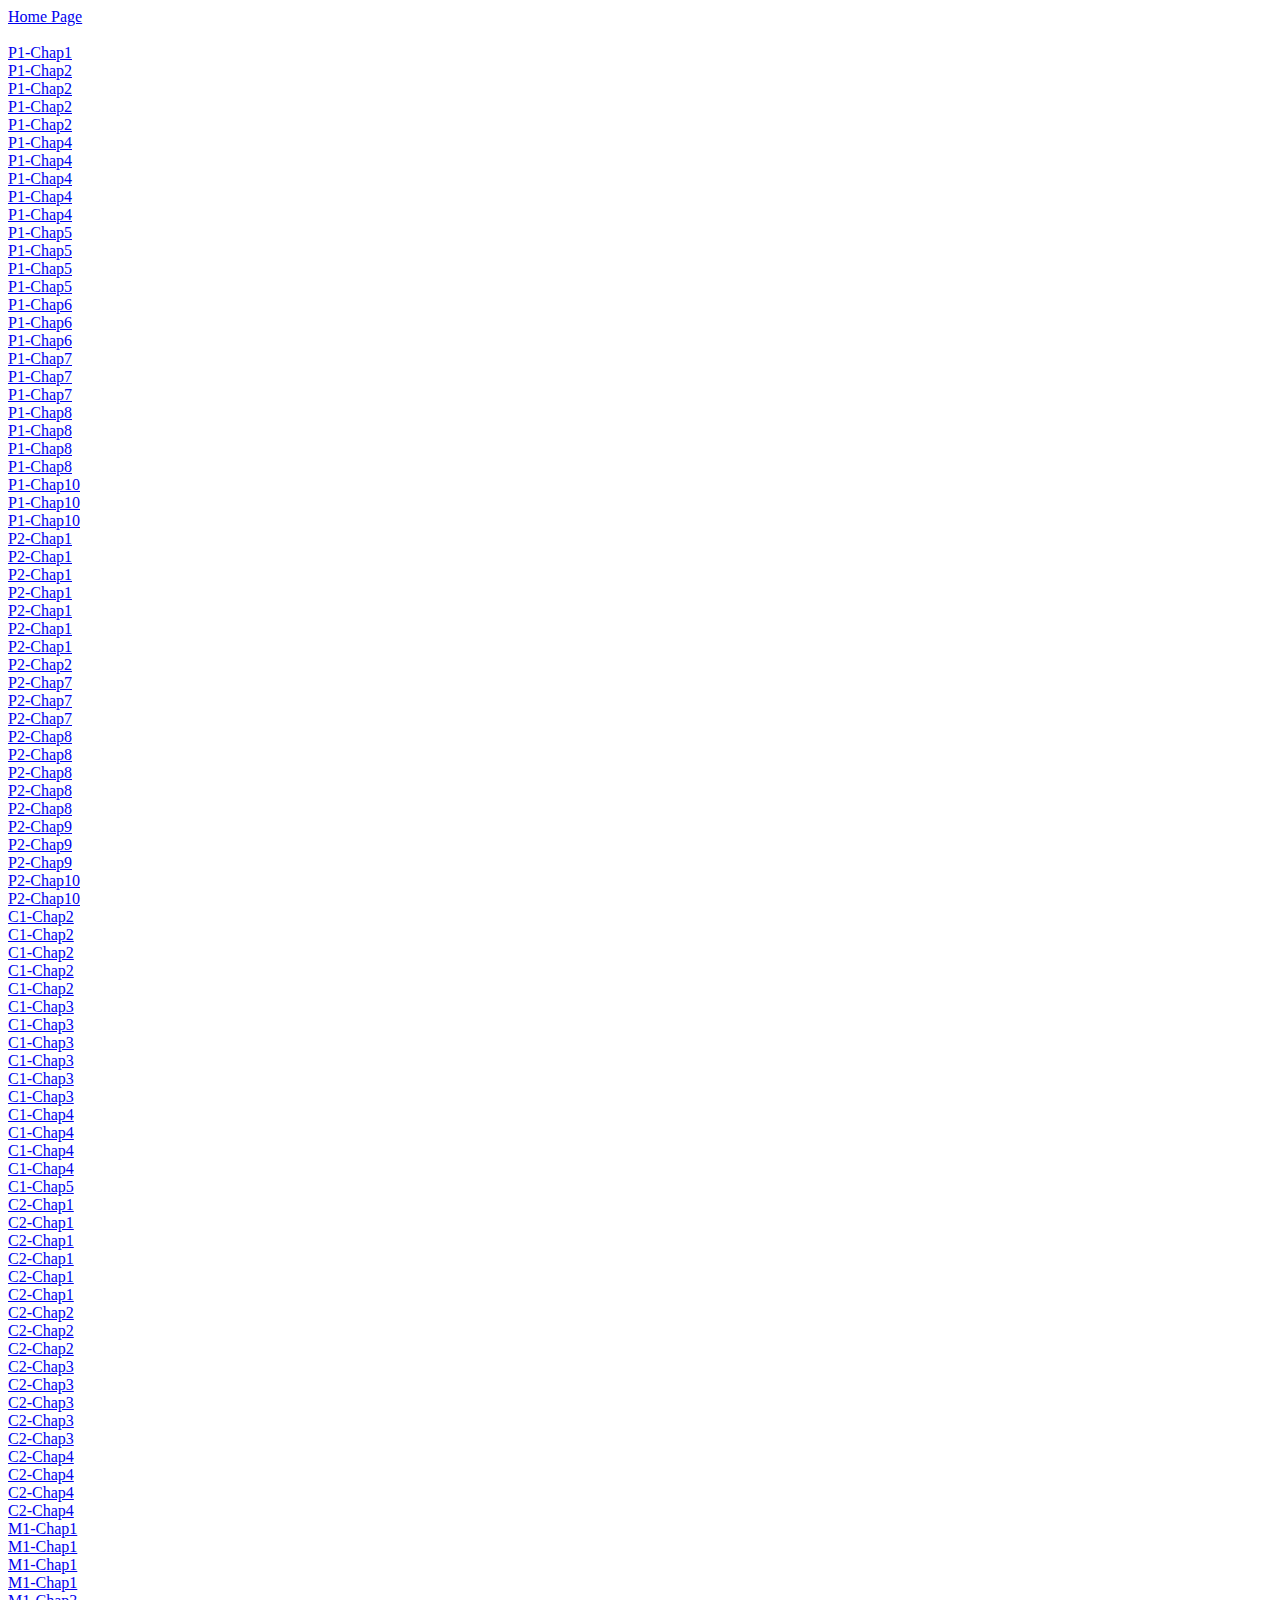
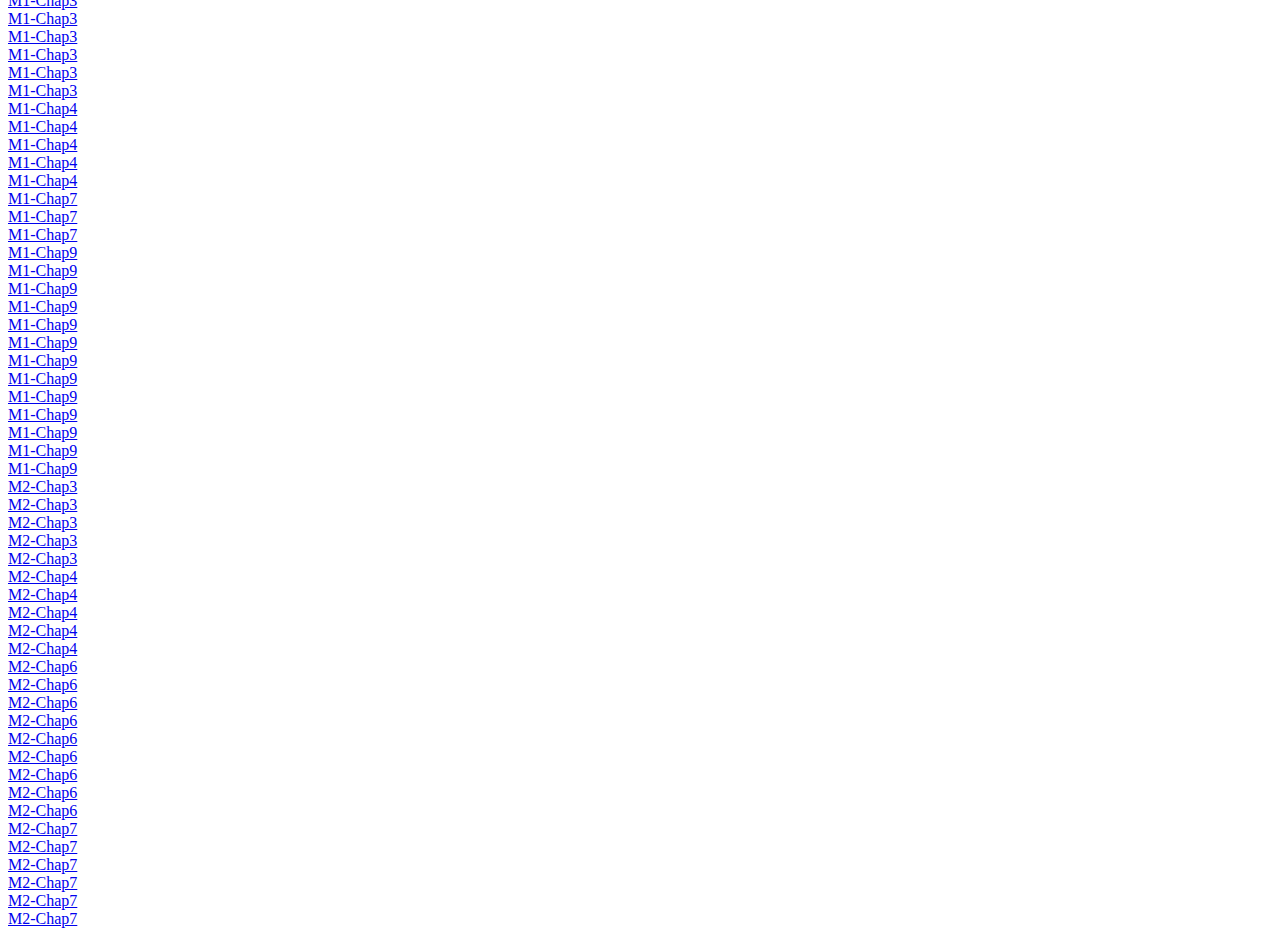
==== commit 24b78c97: "Update eng-master-course.html" ====
--- a/eng-master-course.html
+++ b/eng-master-course.html
@@ -6,7 +6,6 @@
 </head>
 
 <body>
-Copy purpose
 	
 	<a href="index.html">Home Page</a><br><br>
 	<div id="episode"><li><a href="https://www.youtube.com/embed/qIn3Ebvzquk" target="_blank" class="btn1" data-episode="1">P1-Chap1</a></li> <li><a href="https://www.youtube.com/embed/LFWSBetXIFY" target="_blank" class="btn2" data-episode="2">P1-Chap2</a></li> <li><a href="https://www.youtube.com/embed/RuA6Ti2GtvQ" target="_blank" class="btn3" data-episode="3">P1-Chap2</a></li> <li><a href="https://www.youtube.com/embed/HNg6okxCqPA" target="_blank" class="btn4" data-episode="4">P1-Chap2</a></li> <li><a href="https://www.youtube.com/embed/1-P4wSNPLtQ" target="_blank" class="btn5" data-episode="5">P1-Chap2</a></li> <li><a href="https://www.youtube.com/embed/xIxzbjqj0Z4" target="_blank" class="btn6" data-episode="6">P1-Chap4</a></li> <li><a href="https://www.youtube.com/embed/Z4BrOh06aFA" target="_blank" class="btn7" data-episode="7">P1-Chap4</a></li> <li><a href="https://www.youtube.com/embed/GrCzlS4kJOM" target="_blank" class="btn8" data-episode="8">P1-Chap4</a></li> <li><a href="https://www.youtube.com/embed/d9ynoMYPOjU" target="_blank" class="btn9" data-episode="9">P1-Chap4</a></li> <li><a href="https://www.youtube.com/embed/XBpPqo3p6p4" target="_blank" class="btn10" data-episode="10">P1-Chap4</a></li> <li><a href="https://www.youtube.com/embed/S8e2HyxCXeo" target="_blank" class="btn11" data-episode="11">P1-Chap5</a></li> <li><a href="https://www.youtube.com/embed/FTH6hxVmqUI" target="_blank" class="btn12" data-episode="12">P1-Chap5</a></li> <li><a href="https://www.youtube.com/embed/WFChYW8m6_s" target="_blank" class="btn13" data-episode="13">P1-Chap5</a></li> <li><a href="https://www.youtube.com/embed/08qN9uxZvfE" target="_blank" class="btn14" data-episode="14">P1-Chap5</a></li> <li><a href="https://www.youtube.com/embed/U294QK_Cl9I" target="_blank" class="btn15" data-episode="15">P1-Chap6</a></li> <li><a href="https://www.youtube.com/embed/Ef3BiXIybuI" target="_blank" class="btn16" data-episode="16">P1-Chap6</a></li> <li><a href="https://www.youtube.com/embed/bac44XeewjA" target="_blank" class="btn17" data-episode="17">P1-Chap6</a></li> <li><a href="https://www.youtube.com/embed/5kfsum3V3uM" target="_blank" class="btn18" data-episode="18">P1-Chap7</a></li> <li><a href="https://www.youtube.com/embed/offcs4v5NcY" target="_blank" class="btn19" data-episode="19">P1-Chap7</a></li> <li><a href="https://www.youtube.com/embed/cKwZTyirXg8" target="_blank" class="btn20" data-episode="20">P1-Chap7</a></li> <li><a href="https://www.youtube.com/embed/tm-GzwNNvs8" target="_blank" class="btn21" data-episode="21">P1-Chap8</a></li> <li><a href="https://www.youtube.com/embed/g0NFI07VVYk" target="_blank" class="btn22" data-episode="22">P1-Chap8</a></li> <li><a href="https://www.youtube.com/embed/IBwkVQE7lBQ" target="_blank" class="btn23" data-episode="23">P1-Chap8</a></li> <li><a href="https://www.youtube.com/embed/tWj_EOf27sk" target="_blank" class="btn24" data-episode="24">P1-Chap8</a></li> <li><a href="https://www.youtube.com/embed/JuBaedI1mf0" target="_blank" class="btn25" data-episode="25">P1-Chap10</a></li> <li><a href="https://www.youtube.com/embed/_YDj-R8Lg2c" target="_blank" class="btn26" data-episode="26">P1-Chap10</a></li> <li><a href="https://www.youtube.com/embed/vrCs-q3wAAQ" target="_blank" class="btn27" data-episode="27">P1-Chap10</a></li> <li><a href="https://www.youtube.com/embed/0OAFliOw7z8" target="_blank" class="btn28" data-episode="28">P2-Chap1</a></li> <li><a href="https://www.youtube.com/embed/HKCHepon_zo" target="_blank" class="btn29" data-episode="29">P2-Chap1</a></li> <li><a href="https://www.youtube.com/embed/u9uQehPVTds" target="_blank" class="btn30" data-episode="30">P2-Chap1</a></li> <li><a href="https://www.youtube.com/embed/yYwEPV3M7rI" target="_blank" class="btn31" data-episode="31">P2-Chap1</a></li> <li><a href="https://www.youtube.com/embed/lcaRHX7kQDY" target="_blank" class="btn32" data-episode="32">P2-Chap1</a></li> <li><a href="https://www.youtube.com/embed/WcFTY6wx1vE" target="_blank" class="btn33" data-episode="33">P2-Chap1</a></li> <li><a href="https://www.youtube.com/embed/PgT_V9Sc02c" target="_blank" class="btn34" data-episode="34">P2-Chap1</a></li> <li><a href="https://www.youtube.com/embed/UP_Q7umA9y4" target="_blank" class="btn35" data-episode="35">P2-Chap2</a></li> <li><a href="https://www.youtube.com/embed/GjwxCg92W1k" target="_blank" class="btn36" data-episode="36">P2-Chap7</a></li> <li><a href="https://www.youtube.com/embed/V_4DbqPUfF0" target="_blank" class="btn37" data-episode="37">P2-Chap7</a></li> <li><a href="https://www.youtube.com/embed/qEh_QP2Ly44" target="_blank" class="btn38" data-episode="38">P2-Chap7</a></li> <li><a href="https://www.youtube.com/embed/iuGiEfhfidI" target="_blank" class="btn39" data-episode="39">P2-Chap8</a></li> <li><a href="https://www.youtube.com/embed/20NYhOPnoB4" target="_blank" class="btn40" data-episode="40">P2-Chap8</a></li> <li><a href="https://www.youtube.com/embed/daEsY3inqaE" target="_blank" class="btn41" data-episode="41">P2-Chap8</a></li> <li><a href="https://www.youtube.com/embed/fjB0MWkNRsc" target="_blank" class="btn42" data-episode="42">P2-Chap8</a></li> <li><a href="https://www.youtube.com/embed/0UL1xpiduu4" target="_blank" class="btn43" data-episode="43">P2-Chap8</a></li> <li><a href="https://www.youtube.com/embed/bq8ZqnoBvk4" target="_blank" class="btn44" data-episode="44">P2-Chap9</a></li> <li><a href="https://www.youtube.com/embed/1RYSLXsT6go" target="_blank" class="btn45" data-episode="45">P2-Chap9</a></li> <li><a href="https://www.youtube.com/embed/RYm1O3x3U40" target="_blank" class="btn46" data-episode="46">P2-Chap9</a></li> <li><a href="https://www.youtube.com/embed/lWDG06elHwE" target="_blank" class="btn47" data-episode="47">P2-Chap10</a></li> <li><a href="https://www.youtube.com/embed/1_IdevbqcUA" target="_blank" class="btn48" data-episode="48">P2-Chap10</a></li> <li><a href="https://www.youtube.com/embed/7x_MVnyXPKI" target="_blank" class="btn49" data-episode="49">C1-Chap2</a></li> <li><a href="https://www.youtube.com/embed/NzoKvGJ8muI" target="_blank" class="btn50" data-episode="50">C1-Chap2</a></li> <li><a href="https://www.youtube.com/embed/3Hpg1yFbu-E" target="_blank" class="btn51" data-episode="51">C1-Chap2</a></li> <li><a href="https://www.youtube.com/embed/v46cCko1aPQ" target="_blank" class="btn52" data-episode="52">C1-Chap2</a></li> <li><a href="https://www.youtube.com/embed/SAY9PH0NgJw" target="_blank" class="btn53" data-episode="53">C1-Chap2</a></li> <li><a href="https://www.youtube.com/embed/kgRKSnrvk3Y" target="_blank" class="btn54" data-episode="54">C1-Chap3</a></li> <li><a href="https://www.youtube.com/embed/Y_np22MFXrM" target="_blank" class="btn55" data-episode="55">C1-Chap3</a></li> <li><a href="https://www.youtube.com/embed/m5hhyEj3vG4" target="_blank" class="btn56" data-episode="56">C1-Chap3</a></li> <li><a href="https://www.youtube.com/embed/929NhnT88IA" target="_blank" class="btn57" data-episode="57">C1-Chap3</a></li> <li><a href="https://www.youtube.com/embed/4RqFfzIRl4M" target="_blank" class="btn58" data-episode="58">C1-Chap3</a></li> <li><a href="https://www.youtube.com/embed/Obi7hUFs59I" target="_blank" class="btn59" data-episode="59">C1-Chap3</a></li> <li><a href="https://www.youtube.com/embed/BvxBJmAjq5s" target="_blank" class="btn60" data-episode="60">C1-Chap4</a></li> <li><a href="https://www.youtube.com/embed/7SYTFMxrK-A" target="_blank" class="btn61" data-episode="61">C1-Chap4</a></li> <li><a href="https://www.youtube.com/embed/tq0u7GIG7Kk" target="_blank" class="btn62" data-episode="62">C1-Chap4</a></li> <li><a href="https://www.youtube.com/embed/fODLasMzYW4" target="_blank" class="btn63" data-episode="63">C1-Chap4</a></li> <li><a href="https://www.youtube.com/embed/IqVSxjLYiqk" target="_blank" class="btn64" data-episode="64">C1-Chap5</a></li> <li><a href="https://www.youtube.com/embed/wtxuC2cnMYk" target="_blank" class="btn65" data-episode="65">C2-Chap1</a></li> <li><a href="https://www.youtube.com/embed/Z_VIQ5XjPi4" target="_blank" class="btn66" data-episode="66">C2-Chap1</a></li> <li><a href="https://www.youtube.com/embed/VG-20jEnL7M" target="_blank" class="btn67" data-episode="67">C2-Chap1</a></li> <li><a href="https://www.youtube.com/embed/uDS8FAsryx8" target="_blank" class="btn68" data-episode="68">C2-Chap1</a></li> <li><a href="https://www.youtube.com/embed/X1h0OV7CL9g" target="_blank" class="btn69" data-episode="69">C2-Chap1</a></li> <li><a href="https://www.youtube.com/embed/gHVJeKopqhk" target="_blank" class="btn70" data-episode="70">C2-Chap1</a></li> <li><a href="https://www.youtube.com/embed/nLU2LICk_gc" target="_blank" class="btn71" data-episode="71">C2-Chap2</a></li> <li><a href="https://www.youtube.com/embed/0ZvL6KMyilY" target="_blank" class="btn72" data-episode="72">C2-Chap2</a></li> <li><a href="https://www.youtube.com/embed/E2ZJHAbTqnQ" target="_blank" class="btn73" data-episode="73">C2-Chap2</a></li> <li><a href="https://www.youtube.com/embed/uoN-BAyAexI" target="_blank" class="btn74" data-episode="74">C2-Chap3</a></li> <li><a href="https://www.youtube.com/embed/1LSMvw8cPlg" target="_blank" class="btn75" data-episode="75">C2-Chap3</a></li> <li><a href="https://www.youtube.com/embed/lke7lotgdBU" target="_blank" class="btn76" data-episode="76">C2-Chap3</a></li> <li><a href="https://www.youtube.com/embed/g7_AlmgOwKw" target="_blank" class="btn77" data-episode="77">C2-Chap3</a></li> <li><a href="https://www.youtube.com/embed/qEZqAqnDPwE" target="_blank" class="btn78" data-episode="78">C2-Chap3</a></li> <li><a href="https://www.youtube.com/embed/4g59Fury5-0" target="_blank" class="btn79" data-episode="79">C2-Chap4</a></li> <li><a href="https://www.youtube.com/embed/Qr8OaLseP0M" target="_blank" class="btn80" data-episode="80">C2-Chap4</a></li> <li><a href="https://www.youtube.com/embed/KREMUrHnbhw" target="_blank" class="btn81" data-episode="81">C2-Chap4</a></li> <li><a href="https://www.youtube.com/embed/5K6B7BGtn7g" target="_blank" class="btn82" data-episode="82">C2-Chap4</a></li> <li><a href="https://www.youtube.com/embed/FLwquiZJx8c" target="_blank" class="btn83" data-episode="83">M1-Chap1</a></li> <li><a href="https://www.youtube.com/embed/J5IEx9Hs0kE" target="_blank" class="btn84" data-episode="84">M1-Chap1</a></li> <li><a href="https://www.youtube.com/embed/E_Edva47Eds" target="_blank" class="btn85" data-episode="85">M1-Chap1</a></li> <li><a href="https://www.youtube.com/embed/uQ_ZrUp_-ZU" target="_blank" class="btn86" data-episode="86">M1-Chap1</a></li> <li><a href="https://www.youtube.com/embed/dcbp41kwNk4" target="_blank" class="btn87" data-episode="87">M1-Chap3</a></li> <li><a href="https://www.youtube.com/embed/8mjbqgSk69s" target="_blank" class="btn88" data-episode="88">M1-Chap3</a></li> <li><a href="https://www.youtube.com/embed/CghK4sDqeso" target="_blank" class="btn89" data-episode="89">M1-Chap3</a></li> <li><a href="https://www.youtube.com/embed/ySi4MS_xcDM" target="_blank" class="btn90" data-episode="90">M1-Chap3</a></li> <li><a href="https://www.youtube.com/embed/Lh6-3BBdInw" target="_blank" class="btn91" data-episode="91">M1-Chap3</a></li> <li><a href="https://www.youtube.com/embed/QB2iR0LswIQ" target="_blank" class="btn92" data-episode="92">M1-Chap3</a></li> <li><a href="https://www.youtube.com/embed/uoP6GDaH98o" target="_blank" class="btn93" data-episode="93">M1-Chap4</a></li> <li><a href="https://www.youtube.com/embed/FY31yAkdd1g" target="_blank" class="btn94" data-episode="94">M1-Chap4</a></li> <li><a href="https://www.youtube.com/embed/Nt4r9IdfpKk" target="_blank" class="btn95" data-episode="95">M1-Chap4</a></li> <li><a href="https://www.youtube.com/embed/64niZ5GvI7s" target="_blank" class="btn96" data-episode="96">M1-Chap4</a></li> <li><a href="https://www.youtube.com/embed/O1FS0CgJ9xo" target="_blank" class="btn97" data-episode="97">M1-Chap4</a></li> <li><a href="https://www.youtube.com/embed/t8wTgc9PslE" target="_blank" class="btn98" data-episode="98">M1-Chap7</a></li> <li><a href="https://www.youtube.com/embed/tZ8RY-aPAE8" target="_blank" class="btn99" data-episode="99">M1-Chap7</a></li> <li><a href="https://www.youtube.com/embed/6k6mTyWfuiM" target="_blank" class="btn100" data-episode="100">M1-Chap7</a></li> <li><a href="https://www.youtube.com/embed/SNRqEPTJwhA" target="_blank" class="btn101" data-episode="101">M1-Chap9</a></li> <li><a href="https://www.youtube.com/embed/w4r8RHhOJPs" target="_blank" class="btn102" data-episode="102">M1-Chap9</a></li> <li><a href="https://www.youtube.com/embed/SirJvYprW8U" target="_blank" class="btn103" data-episode="103">M1-Chap9</a></li> <li><a href="https://www.youtube.com/embed/h-xyAcZZA0U" target="_blank" class="btn104" data-episode="104">M1-Chap9</a></li> <li><a href="https://www.youtube.com/embed/qUkrYHcl5tM" target="_blank" class="btn105" data-episode="105">M1-Chap9</a></li> <li><a href="https://www.youtube.com/embed/L03z_wi9_14" target="_blank" class="btn106" data-episode="106">M1-Chap9</a></li> <li><a href="https://www.youtube.com/embed/ZjOKFMMPAC4" target="_blank" class="btn107" data-episode="107">M1-Chap9</a></li> <li><a href="https://www.youtube.com/embed/usQvT0cJ03A" target="_blank" class="btn108" data-episode="108">M1-Chap9</a></li> <li><a href="https://www.youtube.com/embed/UvLKi26zXfU" target="_blank" class="btn109" data-episode="109">M1-Chap9</a></li> <li><a href="https://www.youtube.com/embed/rXqHTHM-fgM" target="_blank" class="btn110" data-episode="110">M1-Chap9</a></li> <li><a href="https://www.youtube.com/embed/VAHpmw7yAbU" target="_blank" class="btn111" data-episode="111">M1-Chap9</a></li> <li><a href="https://www.youtube.com/embed/JMiVHNmR0pg" target="_blank" class="btn112" data-episode="112">M1-Chap9</a></li> <li><a href="https://www.youtube.com/embed/VNhWT4RjVBY" target="_blank" class="btn113" data-episode="113">M1-Chap9</a></li> <li><a href="https://www.youtube.com/embed/2Jn1rctaOFM" target="_blank" class="btn114" data-episode="114">M2-Chap3</a></li> <li><a href="https://www.youtube.com/embed/WUb-gS3GUss" target="_blank" class="btn115" data-episode="115">M2-Chap3</a></li> <li><a href="https://www.youtube.com/embed/LIyRAVZzfO4" target="_blank" class="btn116" data-episode="116">M2-Chap3</a></li> <li><a href="https://www.youtube.com/embed/YGRgmn4r1gk" target="_blank" class="btn117" data-episode="117">M2-Chap3</a></li> <li><a href="https://www.youtube.com/embed/4pNDzSa_3-8" target="_blank" class="btn118" data-episode="118">M2-Chap3</a></li> <li><a href="https://www.youtube.com/embed/4YbLdZAKRjg" target="_blank" class="btn119" data-episode="119">M2-Chap4</a></li> <li><a href="https://www.youtube.com/embed/Qsgq681O_Fo" target="_blank" class="btn120" data-episode="120">M2-Chap4</a></li> <li><a href="https://www.youtube.com/embed/pm2T6JSwn4w" target="_blank" class="btn121" data-episode="121">M2-Chap4</a></li> <li><a href="https://www.youtube.com/embed/-o52wJq02pQ" target="_blank" class="btn122" data-episode="122">M2-Chap4</a></li> <li><a href="https://www.youtube.com/embed/1U6N6sRE_Tc" target="_blank" class="btn123" data-episode="123">M2-Chap4</a></li> <li><a href="https://www.youtube.com/embed/SArJfQHwSzE" target="_blank" class="btn124" data-episode="124">M2-Chap6</a></li> <li><a href="https://www.youtube.com/embed/VK_YfL2ik3Q" target="_blank" class="btn125" data-episode="125">M2-Chap6</a></li> <li><a href="https://www.youtube.com/embed/WzJvZ7FtQTE" target="_blank" class="btn126" data-episode="126">M2-Chap6</a></li> <li><a href="https://www.youtube.com/embed/mqzo9ywYveU" target="_blank" class="btn127" data-episode="127">M2-Chap6</a></li> <li><a href="https://www.youtube.com/embed/aDSoHK6OO2g" target="_blank" class="btn128" data-episode="128">M2-Chap6</a></li> <li><a href="https://www.youtube.com/embed/7El4nOgJGdc" target="_blank" class="btn129" data-episode="129">M2-Chap6</a></li> <li><a href="https://www.youtube.com/embed/-eG4TtoL-YQ" target="_blank" class="btn130" data-episode="130">M2-Chap6</a></li> <li><a href="https://www.youtube.com/embed/Msy-7LxCGTE" target="_blank" class="btn131" data-episode="131">M2-Chap6</a></li> <li><a href="https://www.youtube.com/embed/jUGOuMOcWUA" target="_blank" class="btn132" data-episode="132">M2-Chap6</a></li> <li><a href="https://www.youtube.com/embed/EPE-iZl7Zog" target="_blank" class="btn133" data-episode="133">M2-Chap7</a></li> <li><a href="https://www.youtube.com/embed/JiK_VCZojLI" target="_blank" class="btn134" data-episode="134">M2-Chap7</a></li> <li><a href="https://www.youtube.com/embed/dOpbWPOMRFc" target="_blank" class="btn135" data-episode="135">M2-Chap7</a></li> <li><a href="https://www.youtube.com/embed/MHwHa7uCMRw" target="_blank" class="btn136" data-episode="136">M2-Chap7</a></li> <li><a href="https://www.youtube.com/embed/kbID1RrlPSg" target="_blank" class="btn137" data-episode="137">M2-Chap7</a></li> <li><a href="https://www.youtube.com/embed/mVRN6l2hw6M" target="_blank" class="btn138" data-episode="138">M2-Chap7</a></li></div>
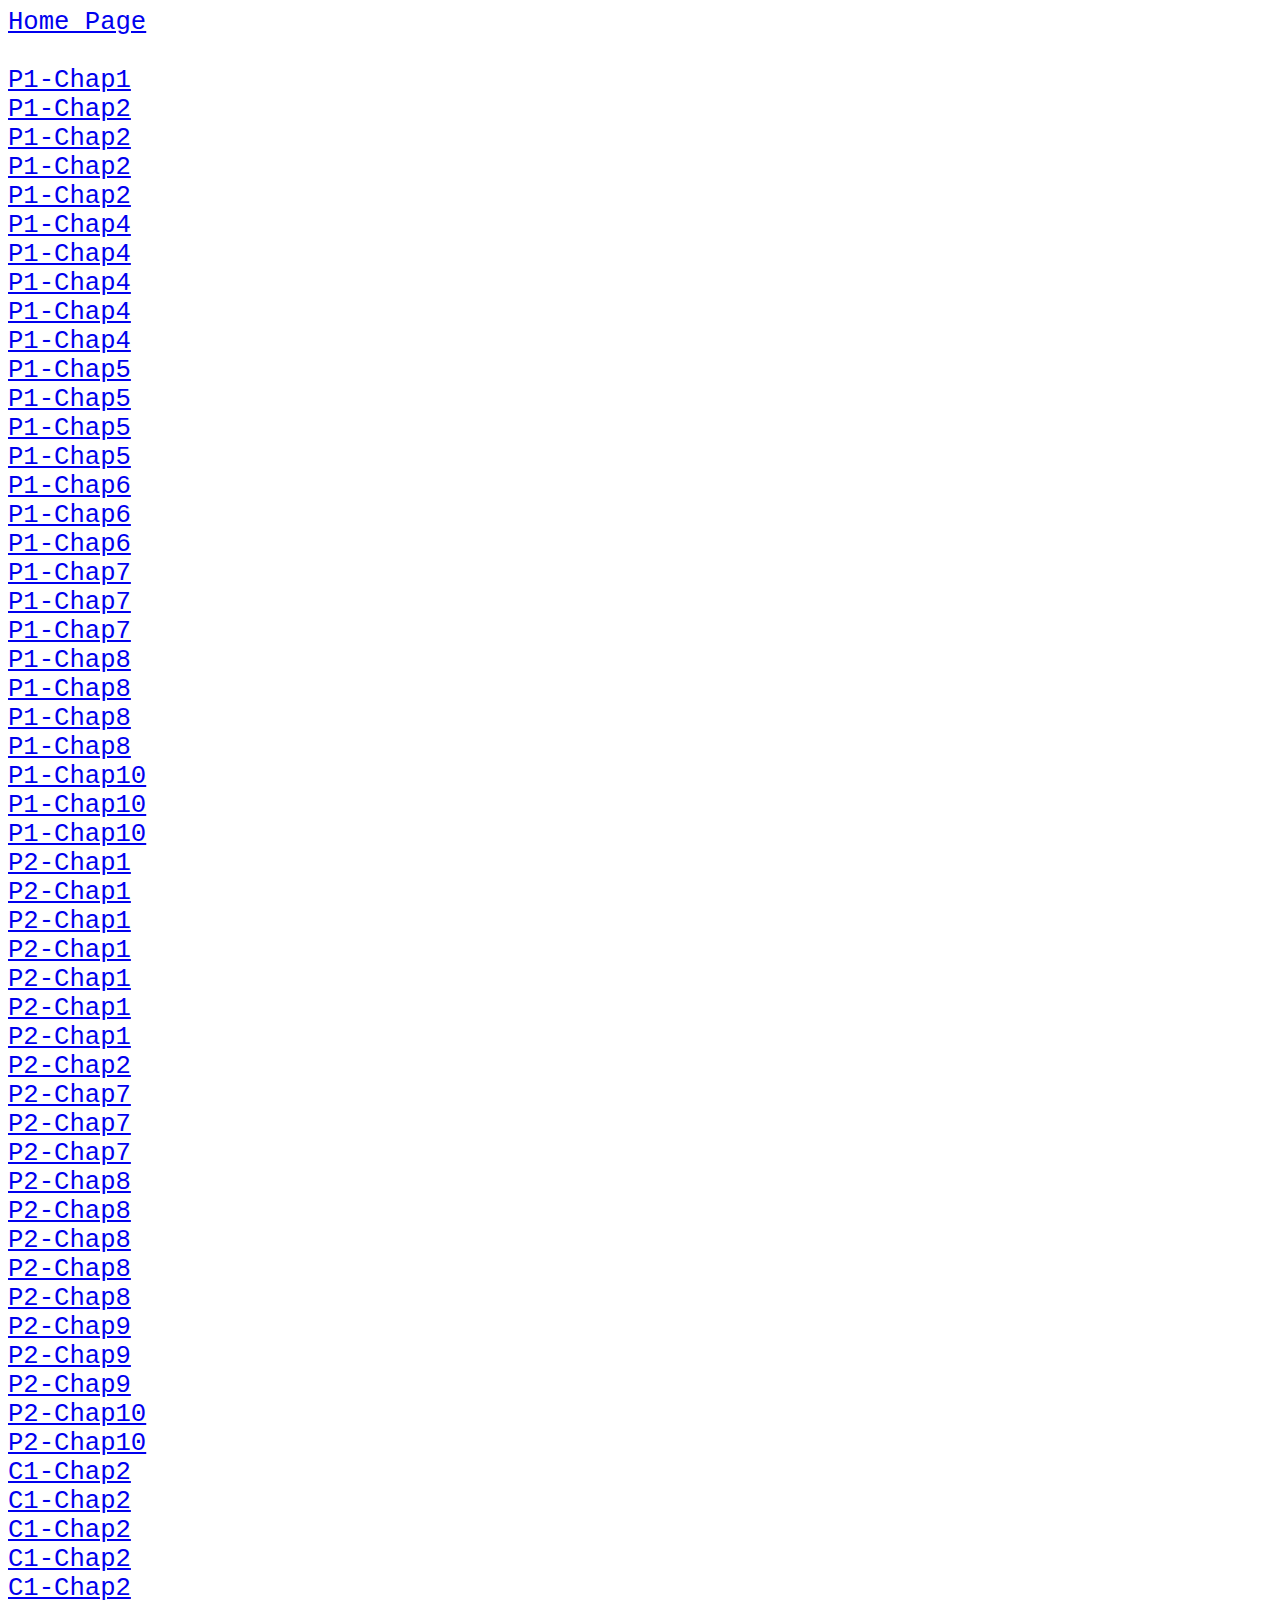
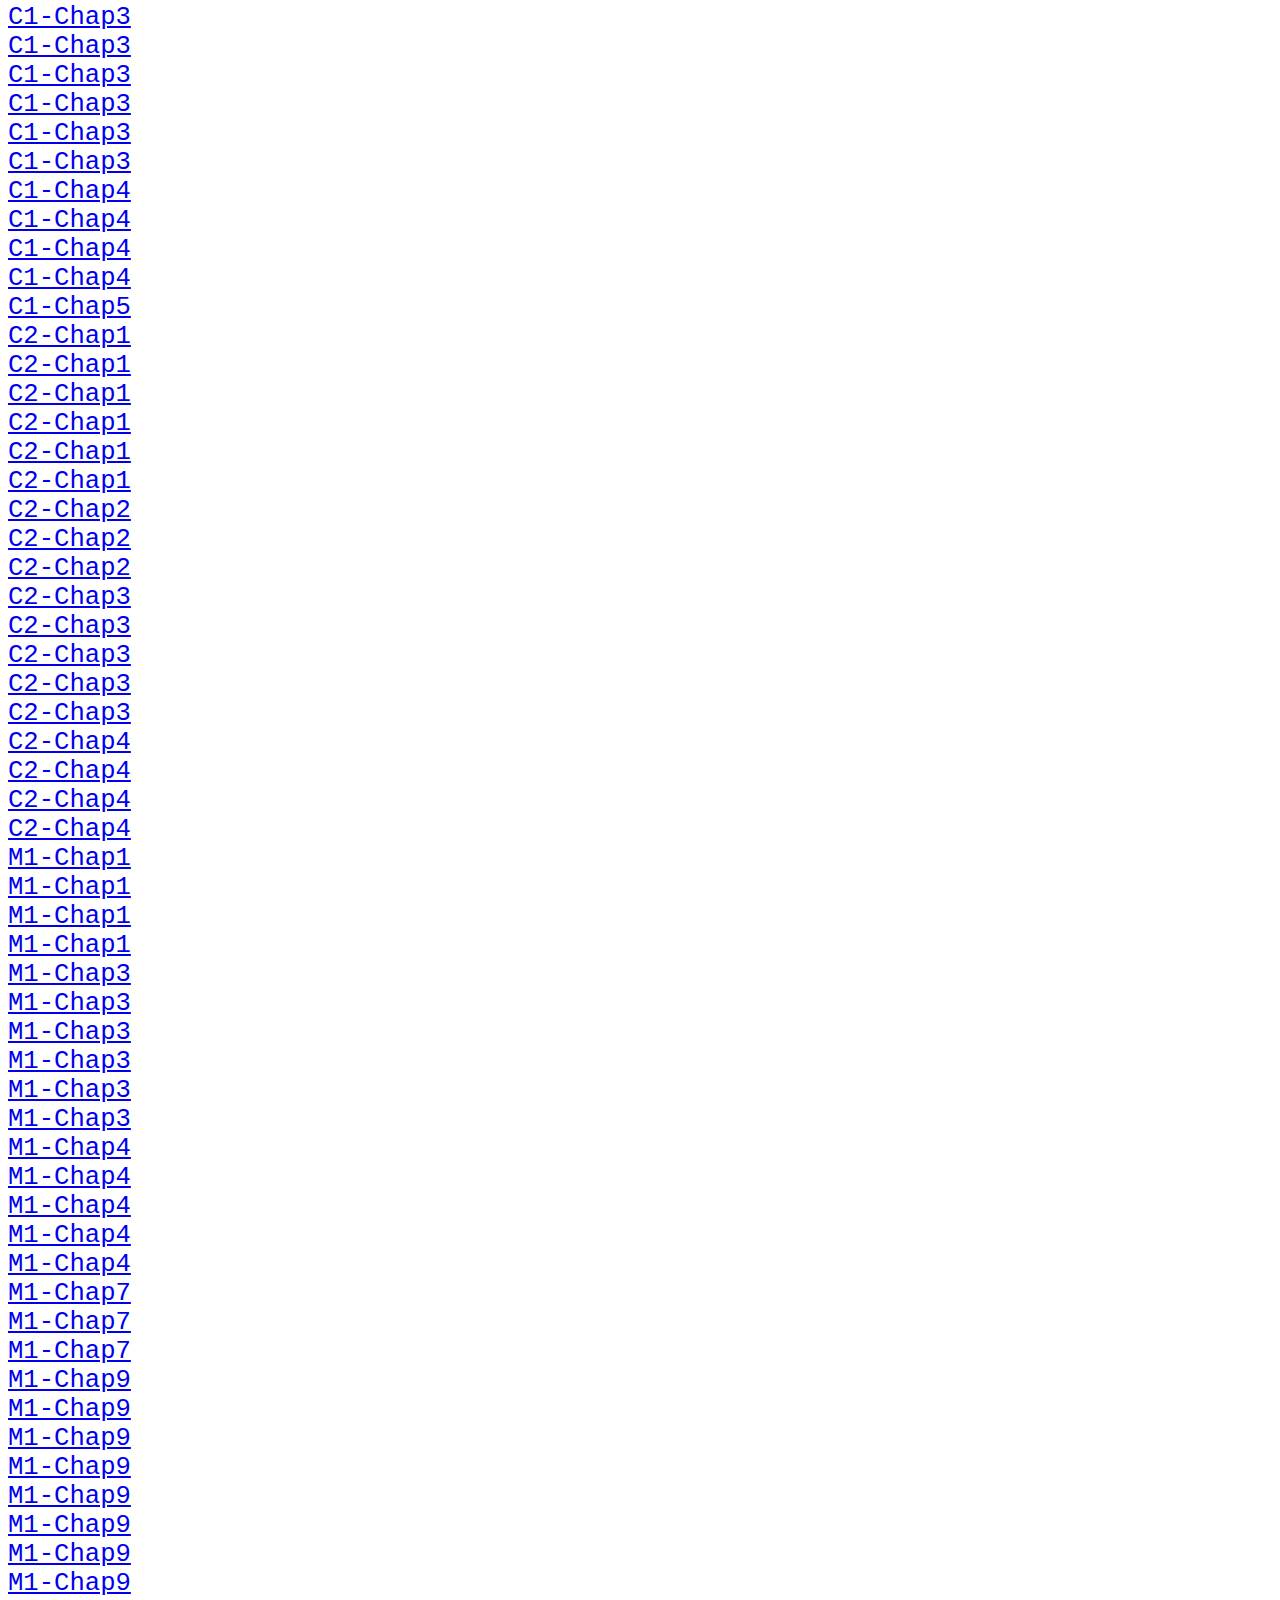
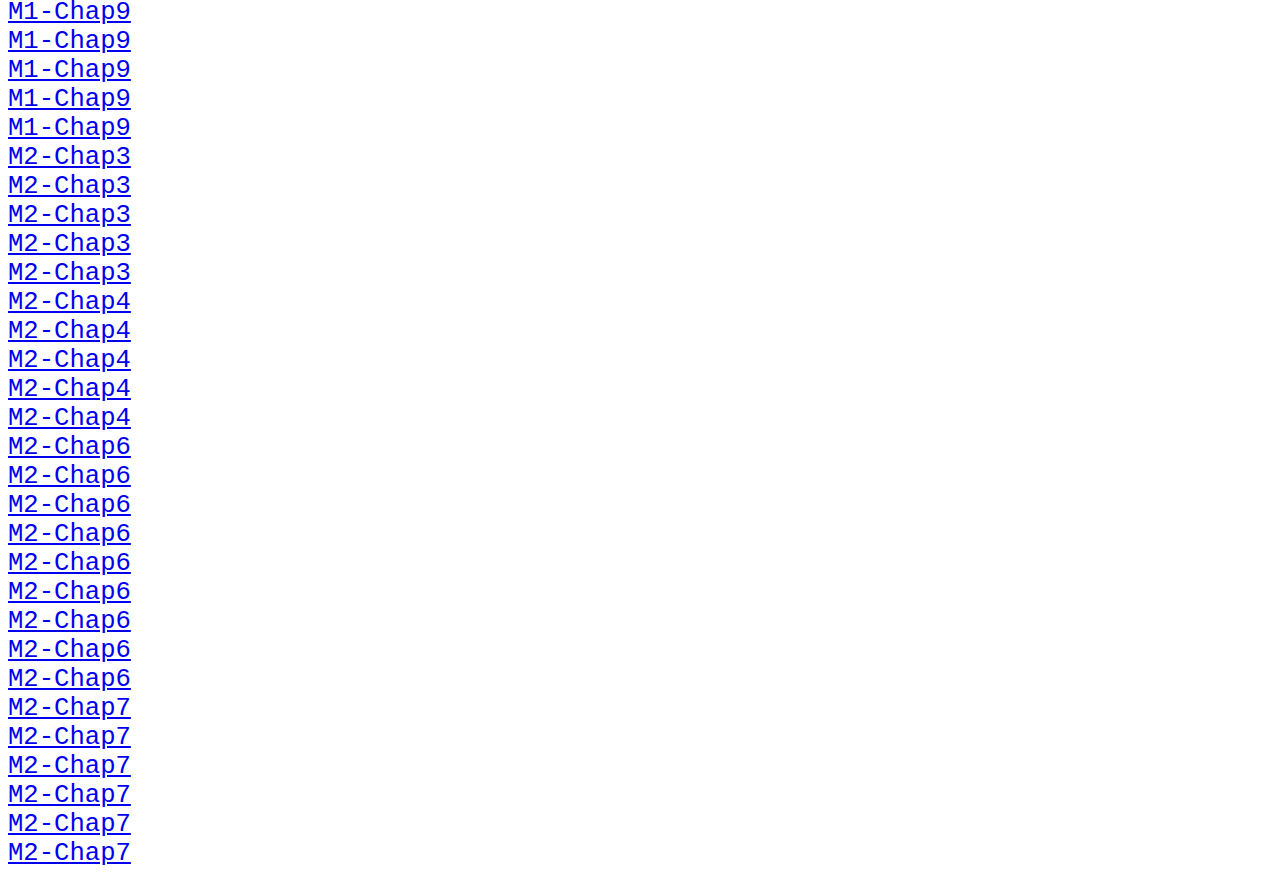
==== commit 96513e24: "Update eng-master-course.html" ====
--- a/eng-master-course.html
+++ b/eng-master-course.html
@@ -1,6 +1,8 @@
 <!DOCTYPE html>
 <html lang="en">
 <head>
+
+     <link rel="stylesheet" href="styles.css">
     <meta name="viewport" content="width=device-width, initial-scale=1.0">
     <title>Page title</title>
 </head>
--- a/styles.css
+++ b/styles.css
@@ -0,0 +1,17 @@
+h1 {
+  color: blue;
+  font-family: verdana;
+  font-size: 300%;
+
+}
+body  {
+  color: red;
+  font-family: courier;
+  font-size: 160%;
+}
+
+a:visited 
+{
+    text-decoration: none;
+    decoration: none; 
+}
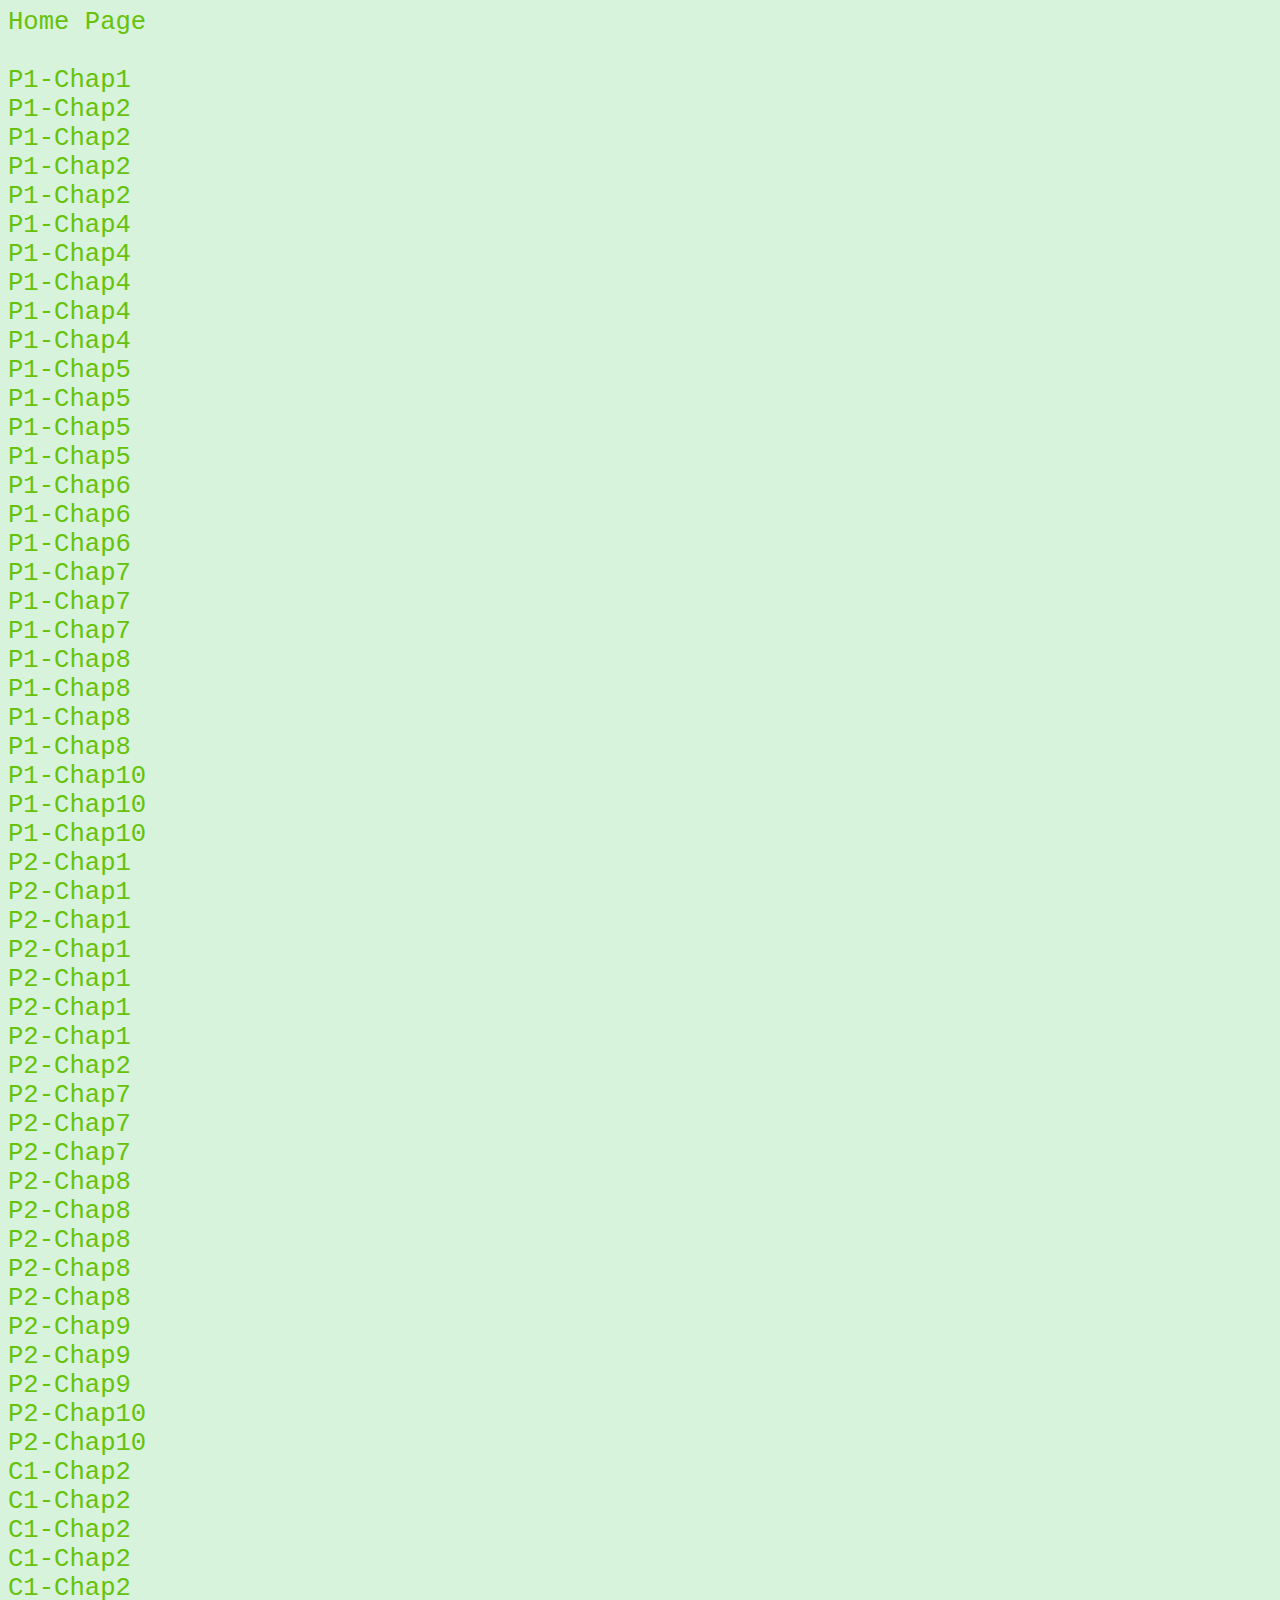
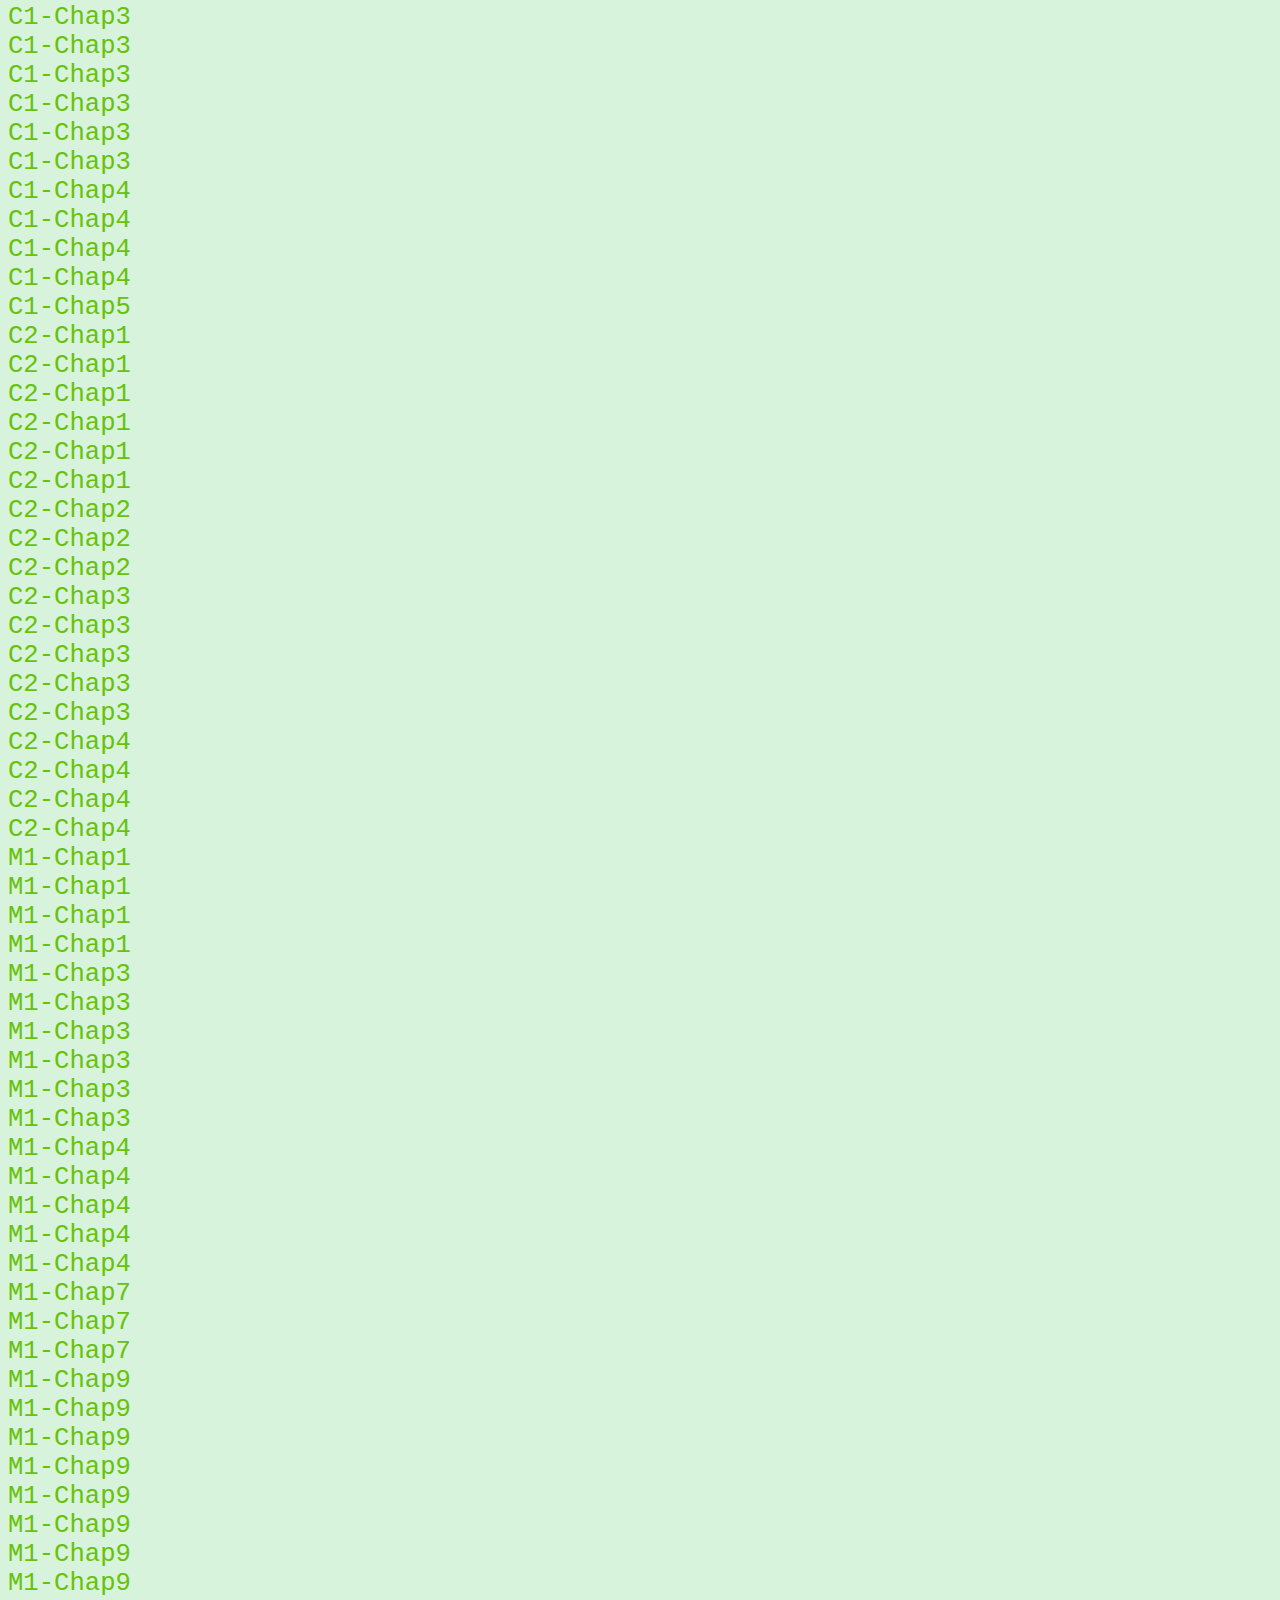
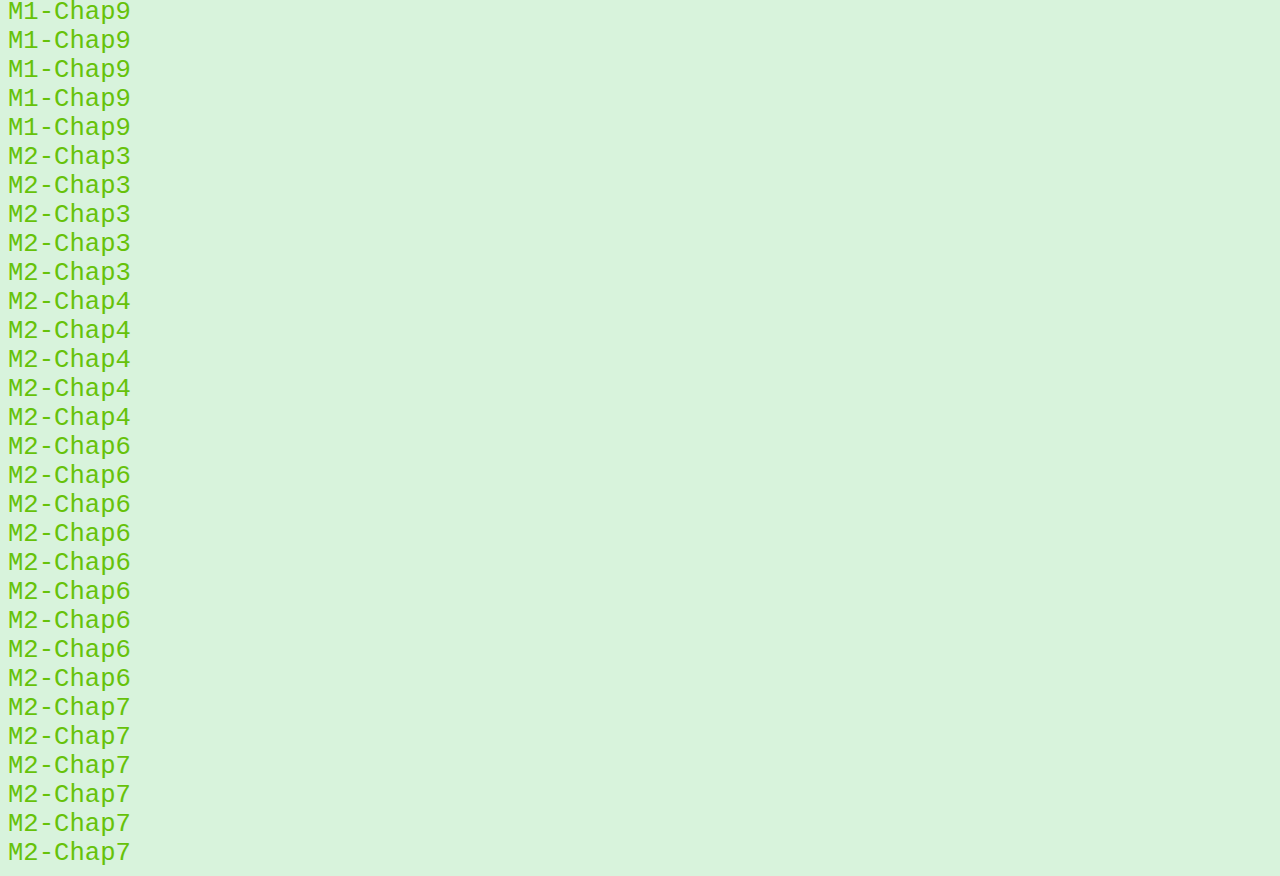
==== commit 1e2d892a: "Update eng-master-course.html" ====
--- a/eng-master-course.html
+++ b/eng-master-course.html
@@ -4,6 +4,7 @@
 
      <link rel="stylesheet" href="styles.css">
     <meta name="viewport" content="width=device-width, initial-scale=1.0">
+<meta name="theme-color" content="#D8F3DC" />
     <title>Page title</title>
 </head>
 
--- a/styles.css
+++ b/styles.css
@@ -4,14 +4,17 @@
   font-size: 300%;
 
 }
+
+
+a
+{
+    color: #66c20a ;
+    text-decoration: none;
+}
+
 body  {
   color: red;
   font-family: courier;
   font-size: 160%;
+  background-color: #D8F3DC ;
 }
-
-a:visited 
-{
-    text-decoration: none;
-    decoration: none; 
-}
